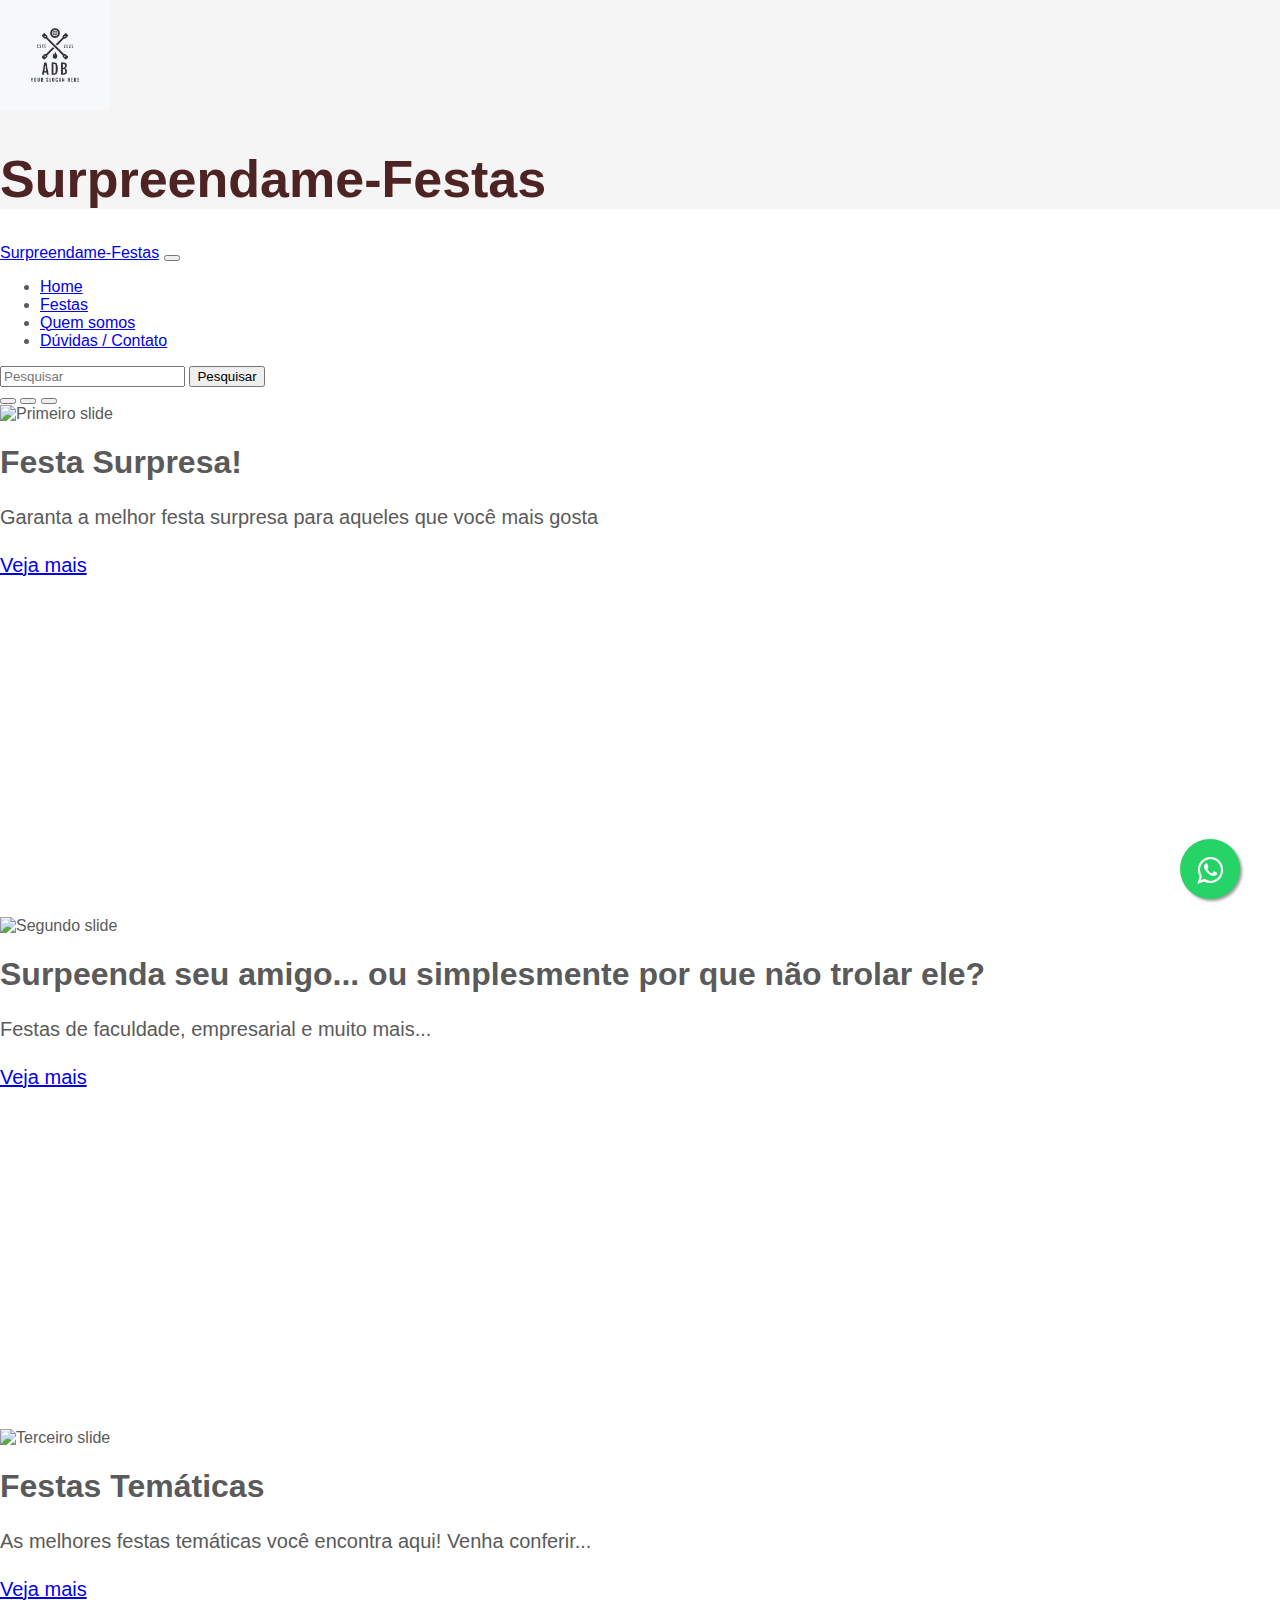
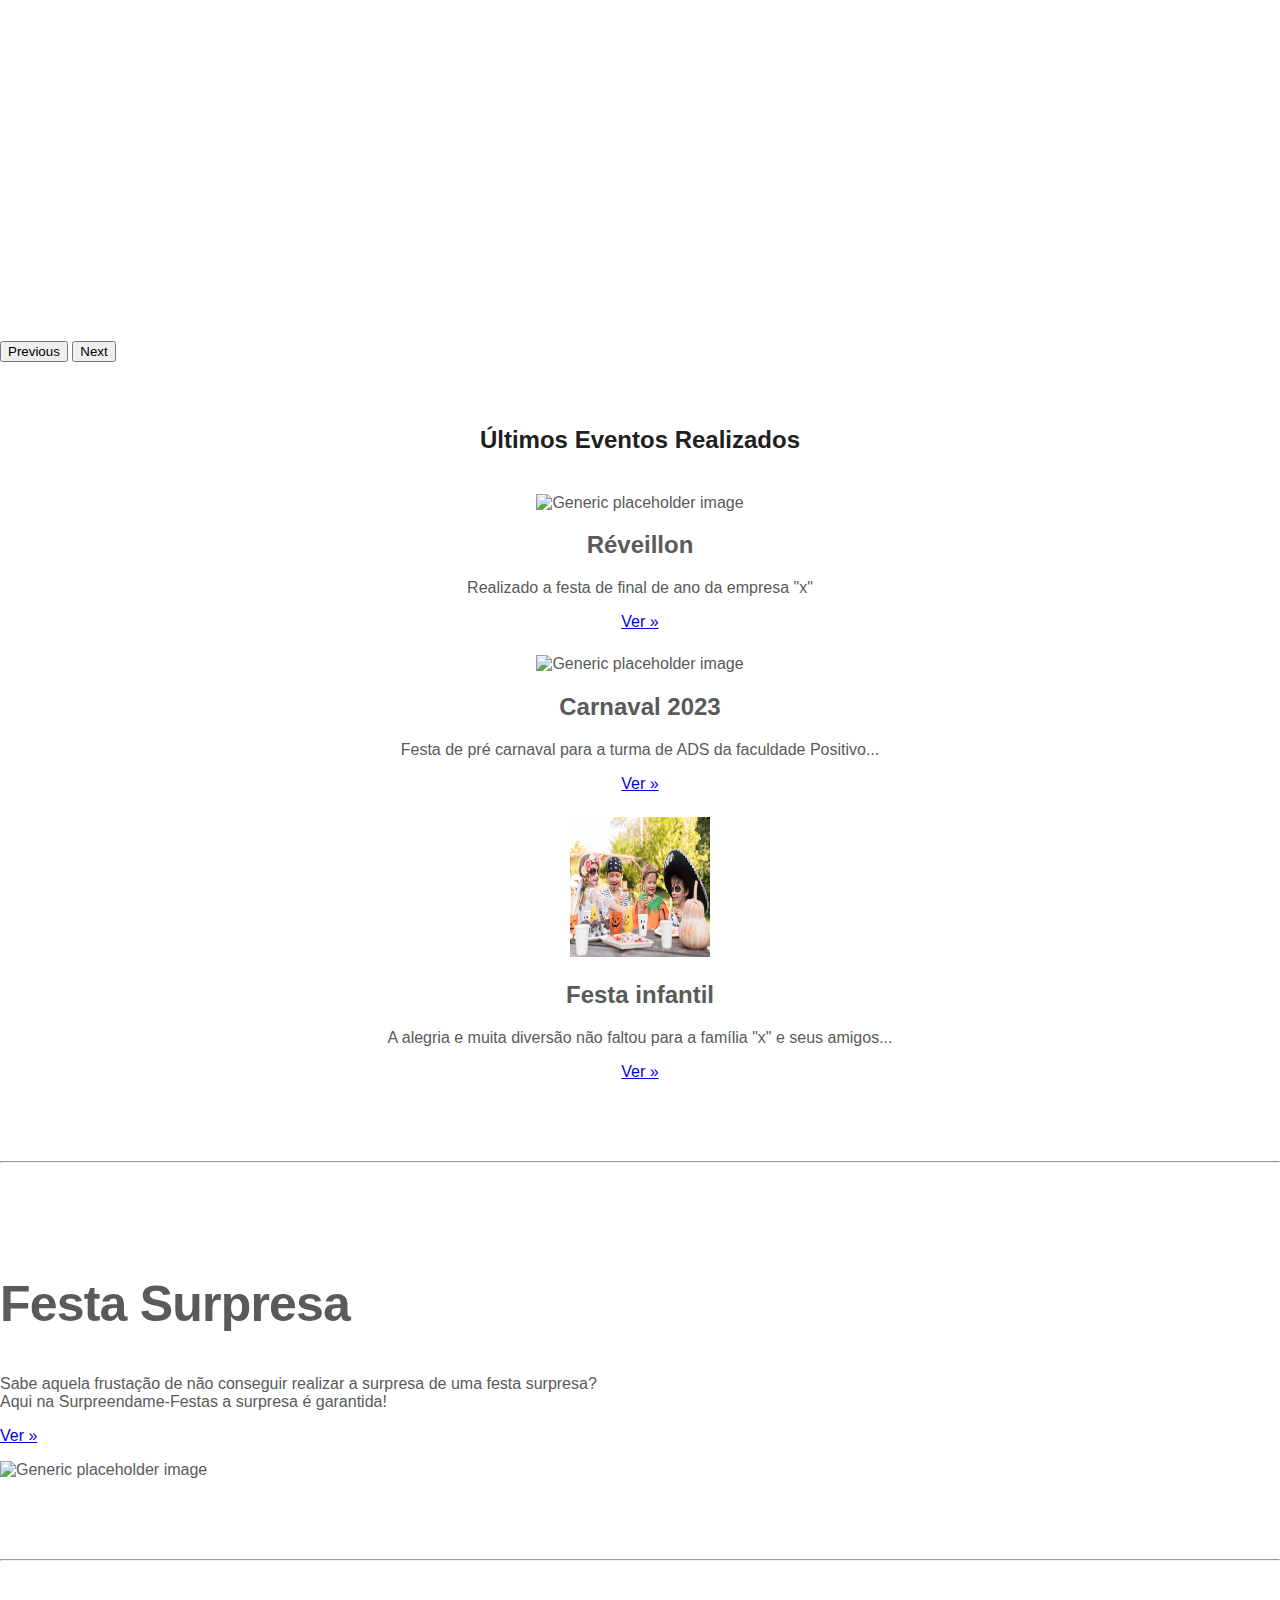
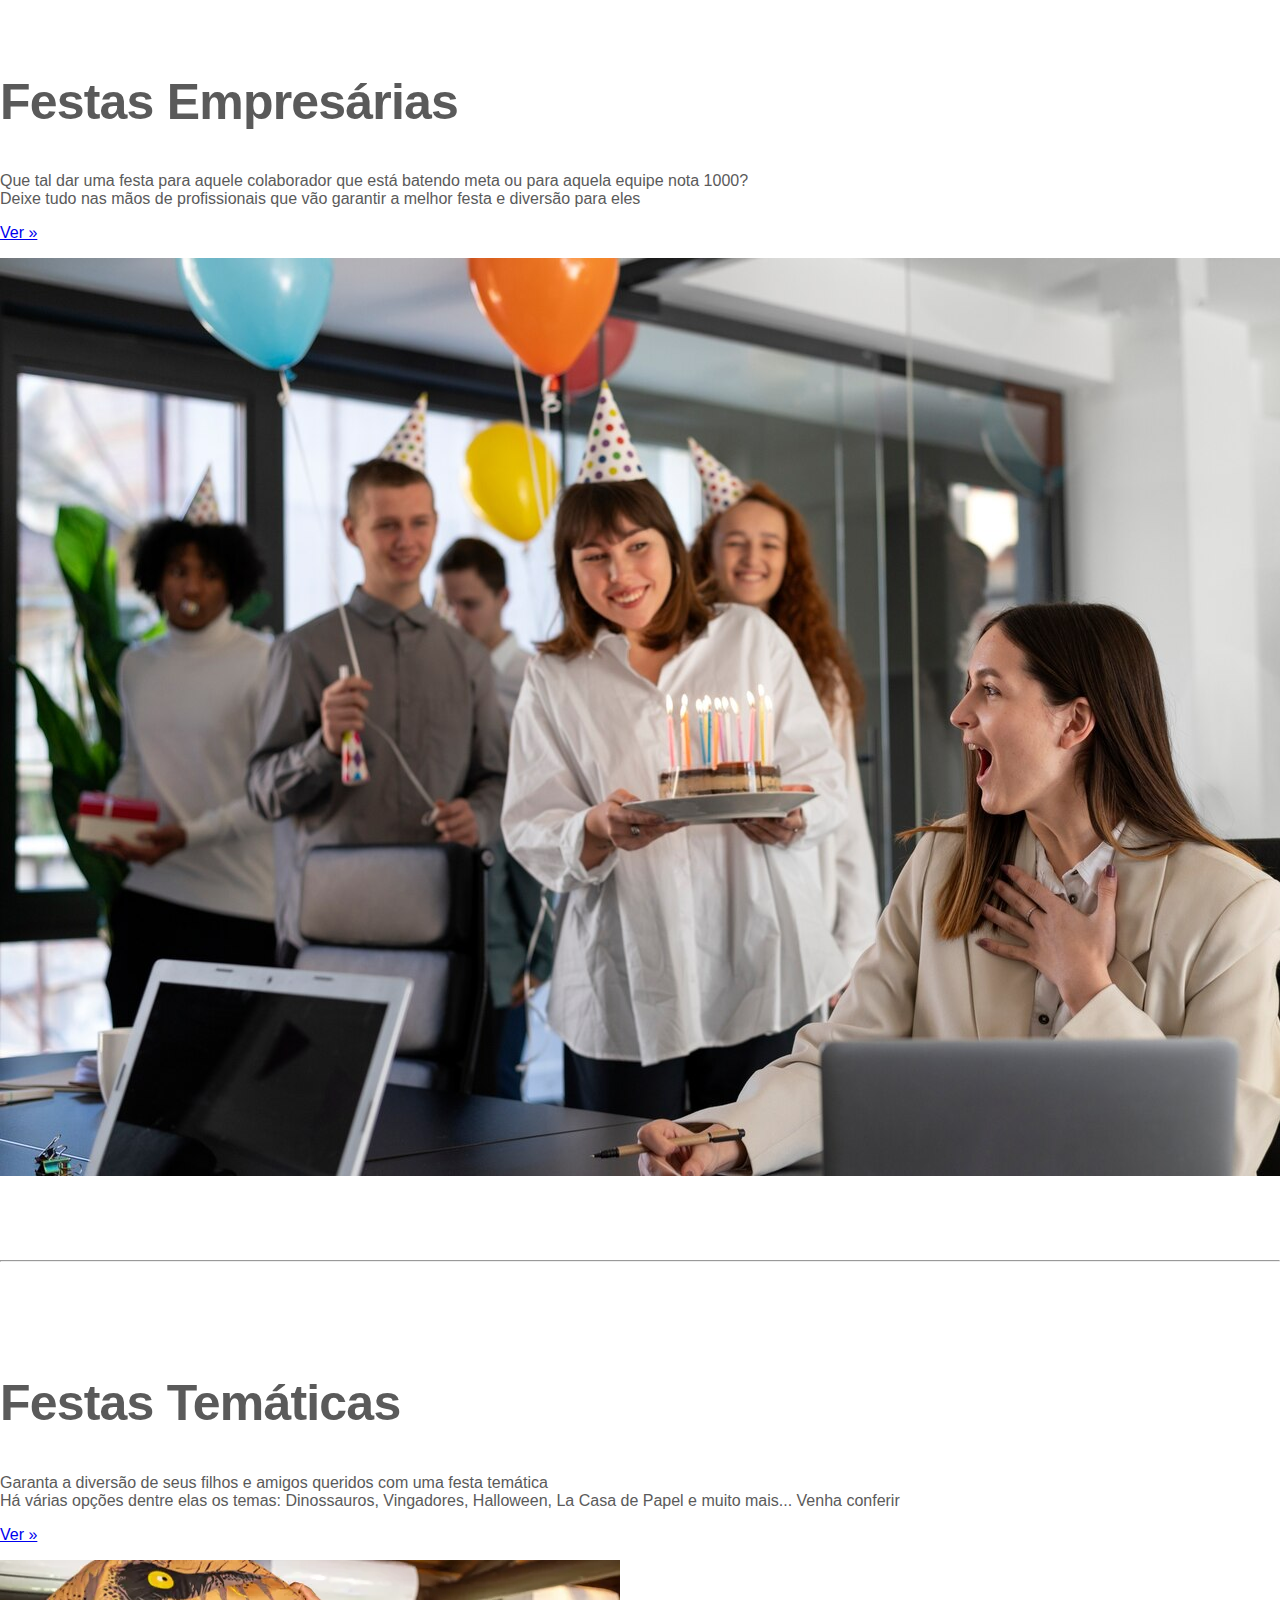
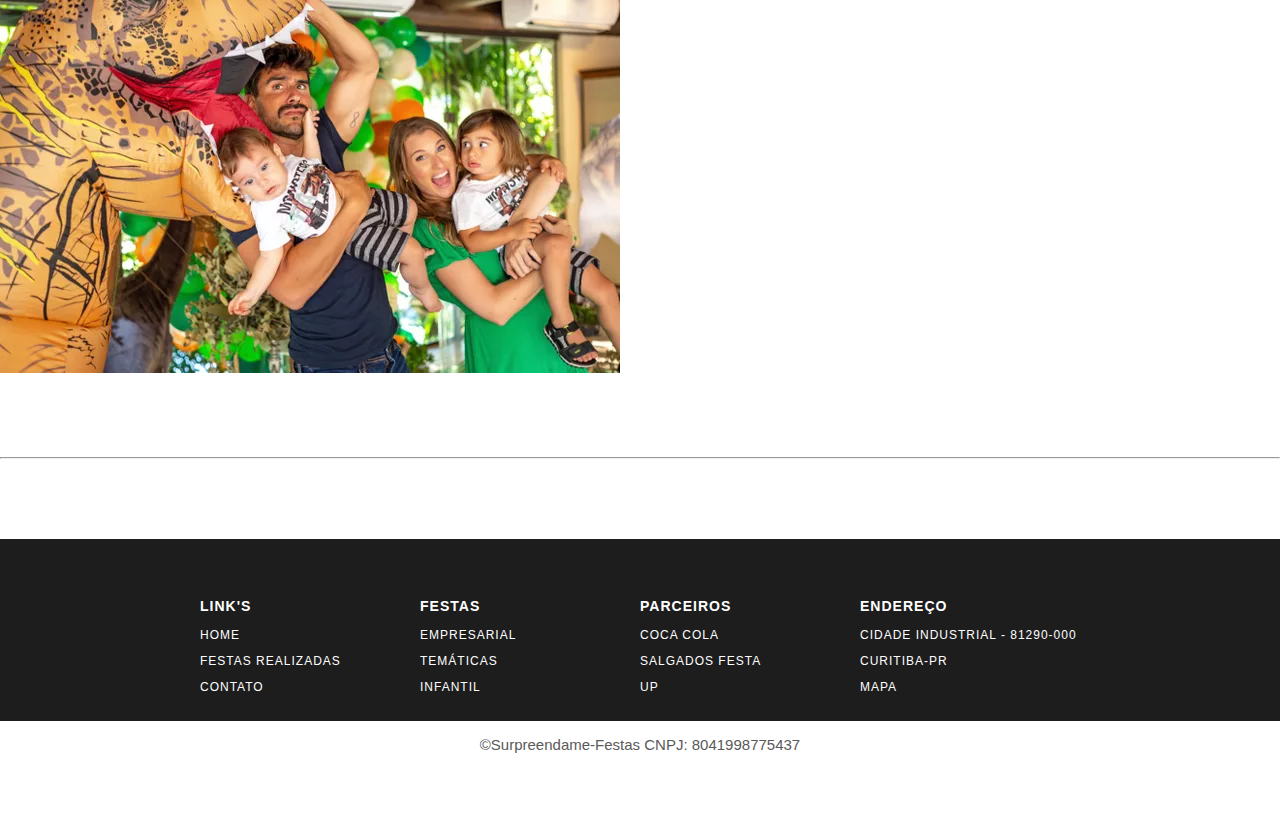
==== index.html @ 86ca68c6 "add trabalho StartUp" ====
<!doctype html>
<html lang="pt-br">

<head>
  <meta charset="utf-8">
  <meta name="viewport" content="width=device-width, initial-scale=1">
  <meta name="mbairo" content="">
  <title>Surpreendame-Festas</title>
  <!-- CSS Bootstrap -->
  <link href="https://cdn.jsdelivr.net/npm/bootstrap@5.3.0-alpha1/dist/css/bootstrap.min.css" rel="stylesheet"
    integrity="sha384-GLhlTQ8iRABdZLl6O3oVMWSktQOp6b7In1Zl3/Jr59b6EGGoI1aFkw7cmDA6j6gD" crossorigin="anonymous">
  <link href="/css/carousel.css" rel="stylesheet">
  <!-- Bootstrap para o whatsapp-->
  <link rel="stylesheet" href="https://maxcdn.bootstrapcdn.com/font-awesome/4.5.0/css/font-awesome.min.css">
  <!-- Meu CSS -->
  <link href="/css/style.css" rel="stylesheet">
  <link href="/css/footer.css" rel="stylesheet">
  <!-- Icon para o navegador  -->
  <link rel="icon" href="/assets/img-logo/box.png">
</head>

<body>
  <header>
    <!-- Logo e Nome -->
    <div class="py-0 my-0" style="background-color: whitesmoke;">
      <div class="container-fluid d-flex justify-content-center">
        <nav class="navbar" style="background-color: whitesmoke">
          <a class="navbar-brand mr-5" href="/html/home/index.html"><img height="110" src="/assets/img-logo/logo1.png"
              alt="Logo"></a>
          <span>
            <h1 id="brand-name">Surpreendame-Festas</h1>            
          </span>
        </nav>
      </div>
    </div>
    <!-- Navbar padrão -->
    <nav class="navbar navbar-expand-md navbar-dark bg-dark">
      <div class="container-fluid">
        <a class="navbar-brand" href="/index.html">Surpreendame-Festas</a>        
        <button class="navbar-toggler" type="button" data-bs-toggle="collapse" data-bs-target="#navbarCollapse"
          aria-controls="navbarCollapse" aria-expanded="false" aria-label="menu">
          <span class="navbar-toggler-icon"></span>
        </button>
        <div class="collapse navbar-collapse" id="navbarCollapse">
          <ul class="navbar-nav me-auto mb-2 mb-md-0">
            <li class="nav-item">
              <a class="nav-link active" aria-current="page" href="/index.html">Home</a>
            </li>
            <li class="nav-item">
              <a class="nav-link" href="/html/festas.html">Festas</a>
            </li>
            <li class="nav-item">
              <a class="nav-link" href="/html/quem-somos.html">Quem somos</a>
            </li>
            <li class="nav-item">
              <a class="nav-link" href="/html/duvidas-contato.html">Dúvidas / Contato</a>
            </li>
          </ul>
          <form class="d-flex" role="search">
            <input class="form-control me-2" type="search" placeholder="Pesquisar" aria-label="Pesquisar" id="search">
            <button class="btn btn-outline-success" type="submit">Pesquisar</button>
          </form>
        </div>
      </div>
    </nav>
  </header>

  <!-- Conteudo do Site -->
  <main>


    <div id="myCarousel" class="carousel slide" data-bs-ride="carousel">
      <div class="carousel-indicators">
        <button type="button" data-bs-target="#myCarousel" data-bs-slide-to="0" class="active" aria-current="true"
          aria-label="Slide 1"></button>
        <button type="button" data-bs-target="#myCarousel" data-bs-slide-to="1" aria-label="Slide 2"></button>
        <button type="button" data-bs-target="#myCarousel" data-bs-slide-to="2" aria-label="Slide 3"></button>
      </div>
      <div class="carousel-inner">
        <!-- Carrossel 1 -->
        <div class="carousel-item active">
          <img class="first-slide" src="/assets/img-festas/festa-surpresa.jpg" alt="Primeiro slide">
          <div class="container">
            <div class="carousel-caption text-start">
              <h1>Festa Surpresa!</h1>
              <p> Garanta a melhor festa surpresa para aqueles que você mais gosta</p>
              <p><a class="btn btn-lg btn-primary" href="#">Veja mais</a></p>
            </div>
          </div>
        </div>
        <!-- Carrossel 2 -->
        <div class="carousel-item">
          <img class="first-slide" src="/assets/img-festas/festa-amigos.jpg" alt="Segundo slide">
          </img>
          <div class="container">
            <div class="carousel-caption">
              <h1>Surpeenda seu amigo... ou simplesmente por que não trolar ele?</h1>
              <p>Festas de faculdade, empresarial e muito mais...</p>
              <p><a class="btn btn-lg btn-primary" href="#">Veja mais</a></p>
            </div>
          </div>
        </div>
        <!-- Carrossel 3 -->
        <div class="carousel-item">
          <img class="first-slide" src="/assets/img-festas/halloween.jpg" alt="Terceiro slide">
          <div class="container">
            <div class="carousel-caption text-end">
              <h1>Festas Temáticas</h1>
              <p>As melhores festas temáticas você encontra aqui! Venha conferir...</p>
              <p><a class="btn btn-lg btn-primary" href="#">Veja mais</a></p>
            </div>
          </div>
        </div>
      </div>
      <button class="carousel-control-prev" type="button" data-bs-target="#myCarousel" data-bs-slide="prev">
        <span class="carousel-control-prev-icon" aria-hidden="true"></span>
        <span class="visually-hidden">Previous</span>
      </button>
      <button class="carousel-control-next" type="button" data-bs-target="#myCarousel" data-bs-slide="next">
        <span class="carousel-control-next-icon" aria-hidden="true"></span>
        <span class="visually-hidden">Next</span>
      </button>
    </div>

    <!-- Destaques -->
    <div class="container marketing">
      <i class="fa-regular fa-cart-shopping"></i>
      <h2 class="subtitle">Últimos Eventos Realizados</h2>
      <div class="row">

        <div class="col-lg-4">
          <img class="rounded-circle" src="/assets/img-festas/final-do-ano.jpg" alt="Generic placeholder image"
            width="140" height="140">
          <h2>Réveillon</h2>
          <p>Realizado a festa de final de ano da empresa "x"</p>
          <p><a class="btn btn-outline-success ver-mais" href="#" role="button" id="1">Ver &raquo;</a></p>
        </div>


        <div class="col-lg-4">
          <img class="rounded-circle" src="/assets/img-festas/carnaval.jpg" alt="Generic placeholder image" width="140"
            height="140">
          <h2>Carnaval 2023</h2>
          <p>Festa de pré carnaval para a turma de ADS da faculdade Positivo...</p>
          <p><a class="btn btn-outline-success ver-mais" href="#" role="button" id="2">Ver &raquo;</a></p>
        </div>

        <div class="col-lg-4">
          <img class="rounded-circle" src="/assets/img-festas/festa-criancas.jpg" alt="Generic placeholder image"
            width="140" height="140">
          <h2>Festa infantil</h2>
          <p>A alegria e muita diversão não faltou para a família "x" e seus amigos... </p>
          <p><a class="btn btn-outline-success ver-mais" href="#" role="button" id="3">Ver &raquo;</a></p>
        </div>
      </div>

      <hr class="featurette-divider">

      <div class="row featurette">
        <div class="col-md-7">
          <!-- <span class="text-muted">Tudo o que você precisa</span> -->
          <h2 class="featurette-heading">Festa Surpresa</h2>
          <p class="lead">Sabe aquela frustação de não conseguir realizar a surpresa de uma festa surpresa?<br>
                          Aqui na Surpreendame-Festas a surpresa é garantida!</p>
          <p><a class="btn btn-outline-success ver-mais" href="#" role="button" id="4">Ver &raquo;</a></p>
        </div>
        <div class="col-md-5">
          <img class="featurette-image img-fluid mx-auto" src="/assets/img-festas/surpresa.jpg"
            alt="Generic placeholder image">
        </div>
      </div>

      <hr class="featurette-divider">

      <div class="row featurette">
        <div class="col-md-7 order-md-2">
          <h2 class="featurette-heading">Festas Empresárias</h2>
          </h2>
          <p class="lead">Que tal dar uma festa para aquele colaborador que está batendo meta ou para aquela equipe nota 1000?<br>
            Deixe tudo nas mãos de profissionais que vão garantir a melhor festa e diversão para eles</p>
          <p><a class="btn btn-outline-success ver-mais" href="#" role="button" id="5">Ver &raquo;</a></p>
        </div>
        <div class="col-md-5 order-md-1">
          <img class="featurette-image img-fluid mx-auto" src="/assets/img-festas/empresarial.jpg"
            alt="Generic placeholder image">
        </div>
      </div>

      <hr class="featurette-divider">

      <div class="row featurette">
        <div class="col-md-7">
          <h2 class="featurette-heading">Festas Temáticas</h2>
          <p class="lead">Garanta a diversão de seus filhos e amigos queridos com uma festa temática <br>
                          Há várias opções dentre elas os temas: Dinossauros, Vingadores, Halloween, La Casa de Papel e muito mais... Venha conferir</p>
          <p><a class="btn btn-outline-success ver-mais" href="#" role="button" id="6">Ver &raquo;</a></p>
        </div>
        <div class="col-md-5">
          <img class="featurette-image img-fluid mx-auto" src="/assets/img-festas/dinossauro.webp"
            alt="Generic placeholder image">
        </div>
      </div>

      <hr class="featurette-divider">
    </div>

    <footer>
      <section>
        <div id="containerFooter">

          <div id="webFooter">
            <h3>  Link's </h3>
            <p> Home </p>
            <p> Festas Realizadas</p>
            <p> Contato </p>
          </div>
          
          <div id="webFooter">
            <h3> Festas </h3>
            <p> Empresarial </p>
            <p> Temáticas </p>
            <p> Infantil </p>
          </div>

          <div id="webFooter">
            <h3> Parceiros </h3>
            <p> Coca Cola </p>
            <p> Salgados Festa </p>
            <p> UP</p>
          </div>

          <div id="webFooter">
            <h3> Endereço </h3>
            <p> Cidade Industrial - 81290-000 </p>
            <p> Curitiba-PR </p>
            <P> Mapa </P>
          </div>
        </div>
        <p style="text-align: center; font-size: 15px;">&copy;Surpreendame-Festas CNPJ: 8041998775437</p>
      </section>
      <a href="https://api.whatsapp.com/send/?phone=5541998775437&text&app_absent=0" class="whatsapp" target="_blank"><i
          class="fa fa-whatsapp my-whatsapp"></i></a>
    </footer>
  </main>
  <!-- JS Bootstrap -->
  <script src="https://cdn.jsdelivr.net/npm/bootstrap@5.3.0-alpha1/dist/js/bootstrap.bundle.min.js"
    integrity="sha384-w76AqPfDkMBDXo30jS1Sgez6pr3x5MlQ1ZAGC+nuZB+EYdgRZgiwxhTBTkF7CXvN"
    crossorigin="anonymous"></script>
  <!-- Popper - Talvez nao seja necessario utilizar -->
  <script src="https://cdn.jsdelivr.net/npm/popper.js@1.12.9/dist/umd/popper.min.js"
    integrity="sha384-ApNbgh9B+Y1QKtv3Rn7W3mgPxhU9K/ScQsAP7hUibX39j7fakFPskvXusvfa0b4Q"
    crossorigin="anonymous"></script>
  <!-- Jquery -->
  <script src="https://code.jquery.com/jquery-3.6.4.min.js"
    integrity="sha256-oP6HI9z1XaZNBrJURtCoUT5SUnxFr8s3BzRl+cbzUq8=" crossorigin="anonymous"></script>
  <!-- Meu Js -->
  <script src="/js/index.js"></script>

</body>

</html>
---- css/carousel.css ----
/* GLOBAL STYLES
-------------------------------------------------- */
/* Padding below the footer and lighter body text */

body {
  padding-top: 3rem;
  padding-bottom: 3rem;
  color: #5a5a5a;
}


/* CUSTOMIZE THE CAROUSEL
-------------------------------------------------- */

/* Carousel base class */
.carousel {
  margin-bottom: 4rem;
}
/* Since positioning the image, we need to help out the caption */
.carousel-caption {
  bottom: 3rem;
  z-index: 10;
}

/* Declare heights because of positioning of img element */
.carousel-item {
  height: 32rem;
}

/* .carousel-inner img {
  width:500px;
  height:500px;
} */



/* MARKETING CONTENT
-------------------------------------------------- */

/* Center align the text within the three columns below the carousel */
.marketing .col-lg-4 {
  margin-bottom: 1.5rem;
  text-align: center;
}
/* rtl:begin:ignore */
.marketing .col-lg-4 p {
  margin-right: .75rem;
  margin-left: .75rem;
}
/* rtl:end:ignore */


/* Featurettes
------------------------- */

.featurette-divider {
  margin: 5rem 0; /* Space out the Bootstrap <hr> more */
}

/* Thin out the marketing headings */
/* rtl:begin:remove */
.featurette-heading {
  letter-spacing: -.05rem;
}

/* rtl:end:remove */

/* RESPONSIVE CSS
-------------------------------------------------- */

@media (min-width: 40em) {
  /* Bump up size of carousel content */
  .carousel-caption p {
    margin-bottom: 1.25rem;
    font-size: 1.25rem;
    line-height: 1.4;
  }

  .featurette-heading {
    font-size: 50px;
  }
}

@media (min-width: 62em) {
  .featurette-heading {
    margin-top: 7rem;
  }
}
---- css/style.css ----
header {
    margin-top: -48px;
    /* melhorar isso */
}

body {
    min-height: 100%;
position: relative;
} 


#brand-name {
    color: rgb(78, 35, 35);
    padding: 0px;
    font-size: 52px;

}
.subtitle {
    /* color: rgb(250, 116, 98); */
    color: rgb(32, 30, 30);
    text-align: center;
    padding-bottom: 20px;
}

#search:hover { background-color: #80f048; 
    transition: 2.8s;
    opacity: 0.7;
}

.whatsapp{
	position:fixed;
	width:60px;
	height:60px;
	bottom:1px;
	right:40px;
	background-color:#25d366;
	color:#FFF;
	border-radius:50px;
	text-align:center;
    font-size:30px;
	box-shadow: 2px 2px 3px #999;
    z-index:100;
}

.my-whatsapp{
	margin-top:16px;	
}



/* Produtos */
#produtos{
	display: grid;
	grid-template-columns: repeat(auto-fit, minmax(350px, auto));
	grid-gap: 50px;
}


#preco {
    font-size: 1.2rem;
    color: black;
    text-align: center;
}


.cardTitle{
    font-size: 1.1rem;
    color: black;
    text-align: center;

}

#btn-invisivel {
    position:fixed;
}
---- css/footer.css ----
body
{
    margin: 0;
    font-family: 'Lato', sans-serif;
}

#containerFooter
{
    width: 100%;
    background-color: rgb(29, 29, 29);
    color: white;
    letter-spacing: 1px;
    display: grid;
    grid-template-columns: repeat(4, 1fr);
    text-transform: uppercase;
    font-size: 15px;
    padding: 15px 300px;
    box-sizing: border-box;
}
#containerFooter h3:hover, #containerFooter p:hover
{
    color: lightslategray;
    cursor: pointer;
}
#webFooter
{
    padding-top: 30px;
    font-size: 12px;
}
#credit 
{
    width: 100%;
    margin: auto;
    padding: 20px 0;
    text-align: center;
    background-color: rgb(29, 29, 29);
    color: white;
    font-size: 11px;
    letter-spacing: 1px;
}

#credit a
{
    color: white;
    text-decoration: none;
    position: relative;
}
#credit a::after
{
content: "";
background: white;
mix-blend-mode: exclusion;
width: calc(100% + 18px);
height: 0;
position: absolute;
bottom: -4px;
left: -10px;
transition: all .3s cubic-bezier(0.445, 0.05, 0.55, 0.95);
}
#credit a:hover::after
{
    height: calc(100% + 8px)
}

/* ----------------------------- MEDIA QUERY --------------------------- */

@media(max-width: 1350px)
{
    #containerFooter
    {
        padding: 15px 200px;
    }
}
@media(max-width: 1166px)
{
    #containerFooter
    {
        padding: 15px 100px;
    }
}
@media(max-width: 950px)
{
    #containerFooter
    {
        padding: 15px 50px;
    }
}
@media(max-width: 850px)
{
    #containerFooter
    {
        font-size: 13px;
    }
    #webFooter
    {
        font-size: 10px;
    }
}
@media(max-width: 750px)
{
    #containerFooter
    {
        display: grid;
        grid-template-columns: 1fr 1fr;
        padding: 15px 100px;
    }
    #webFooter
    {
        padding: 15px 20px;
    }
}
@media(max-width: 540px)
{
    #containerFooter
    {
        padding: 0 25px;
    }
}
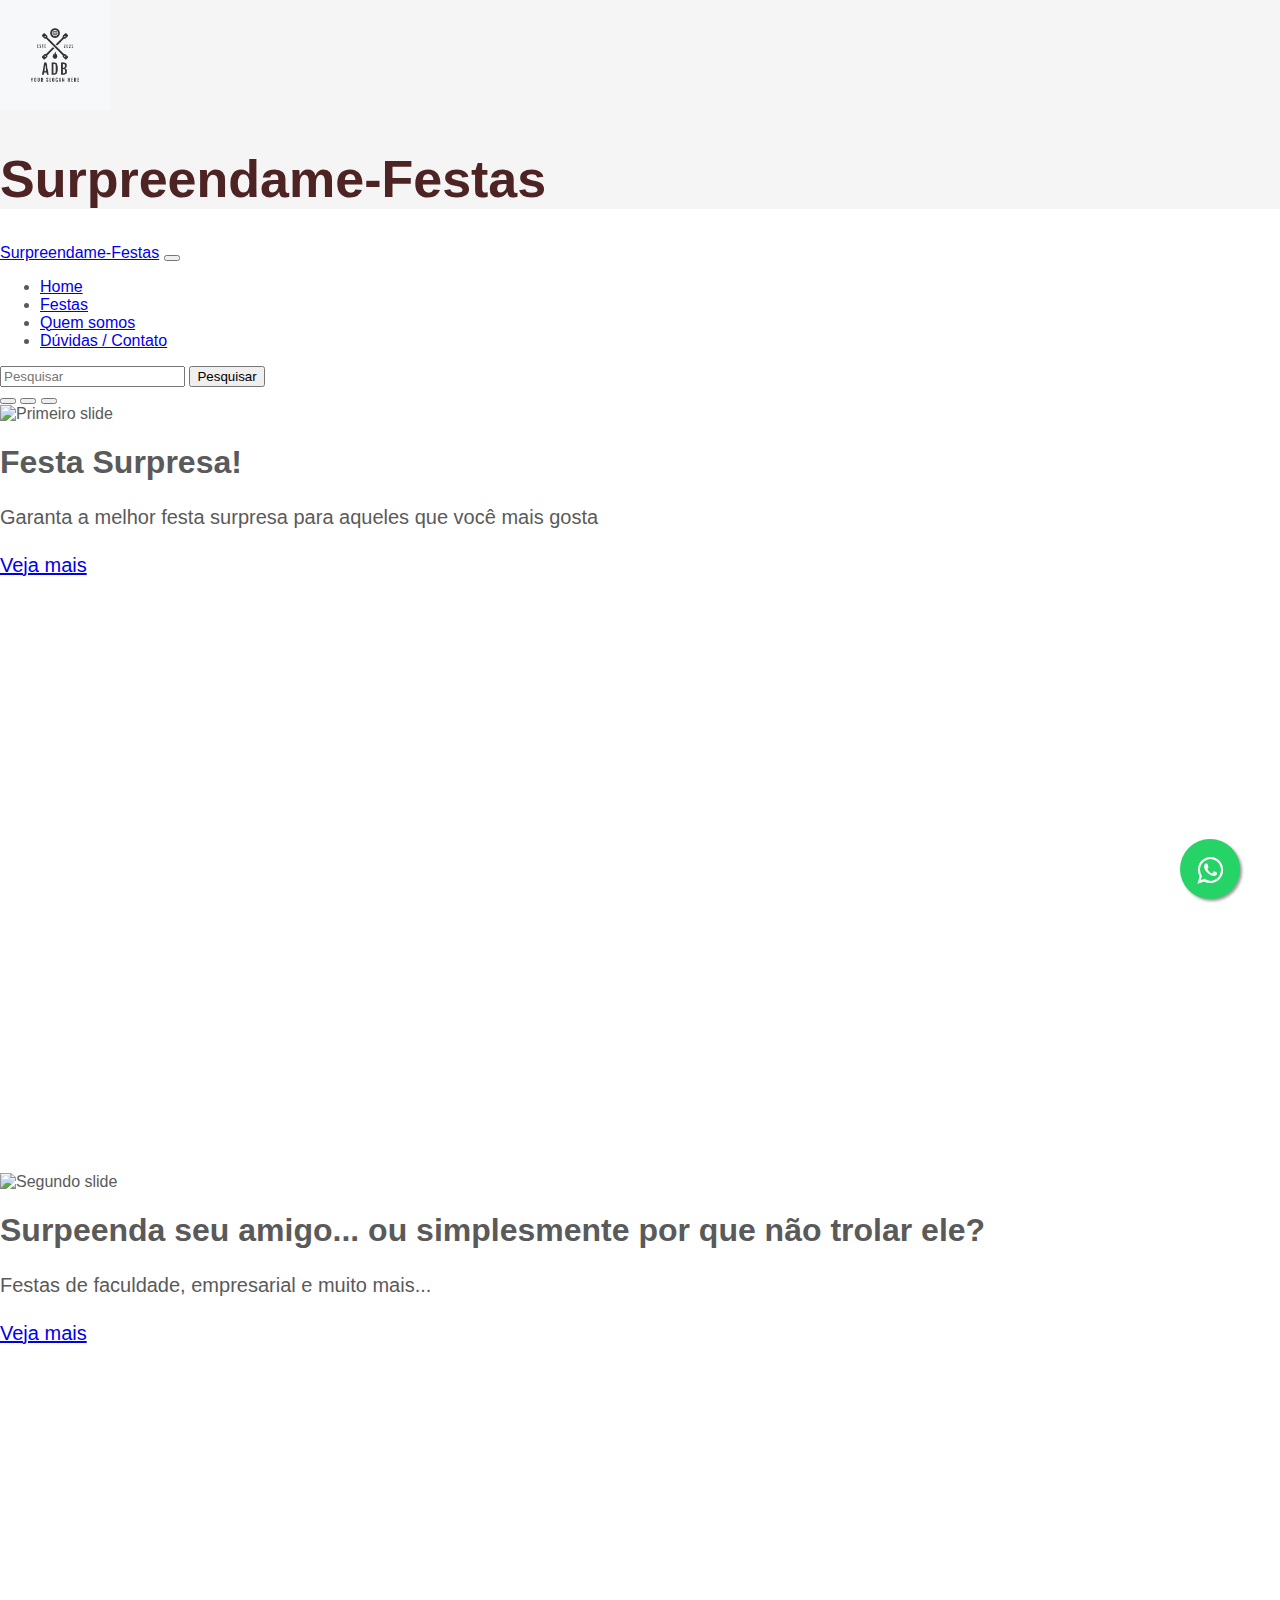
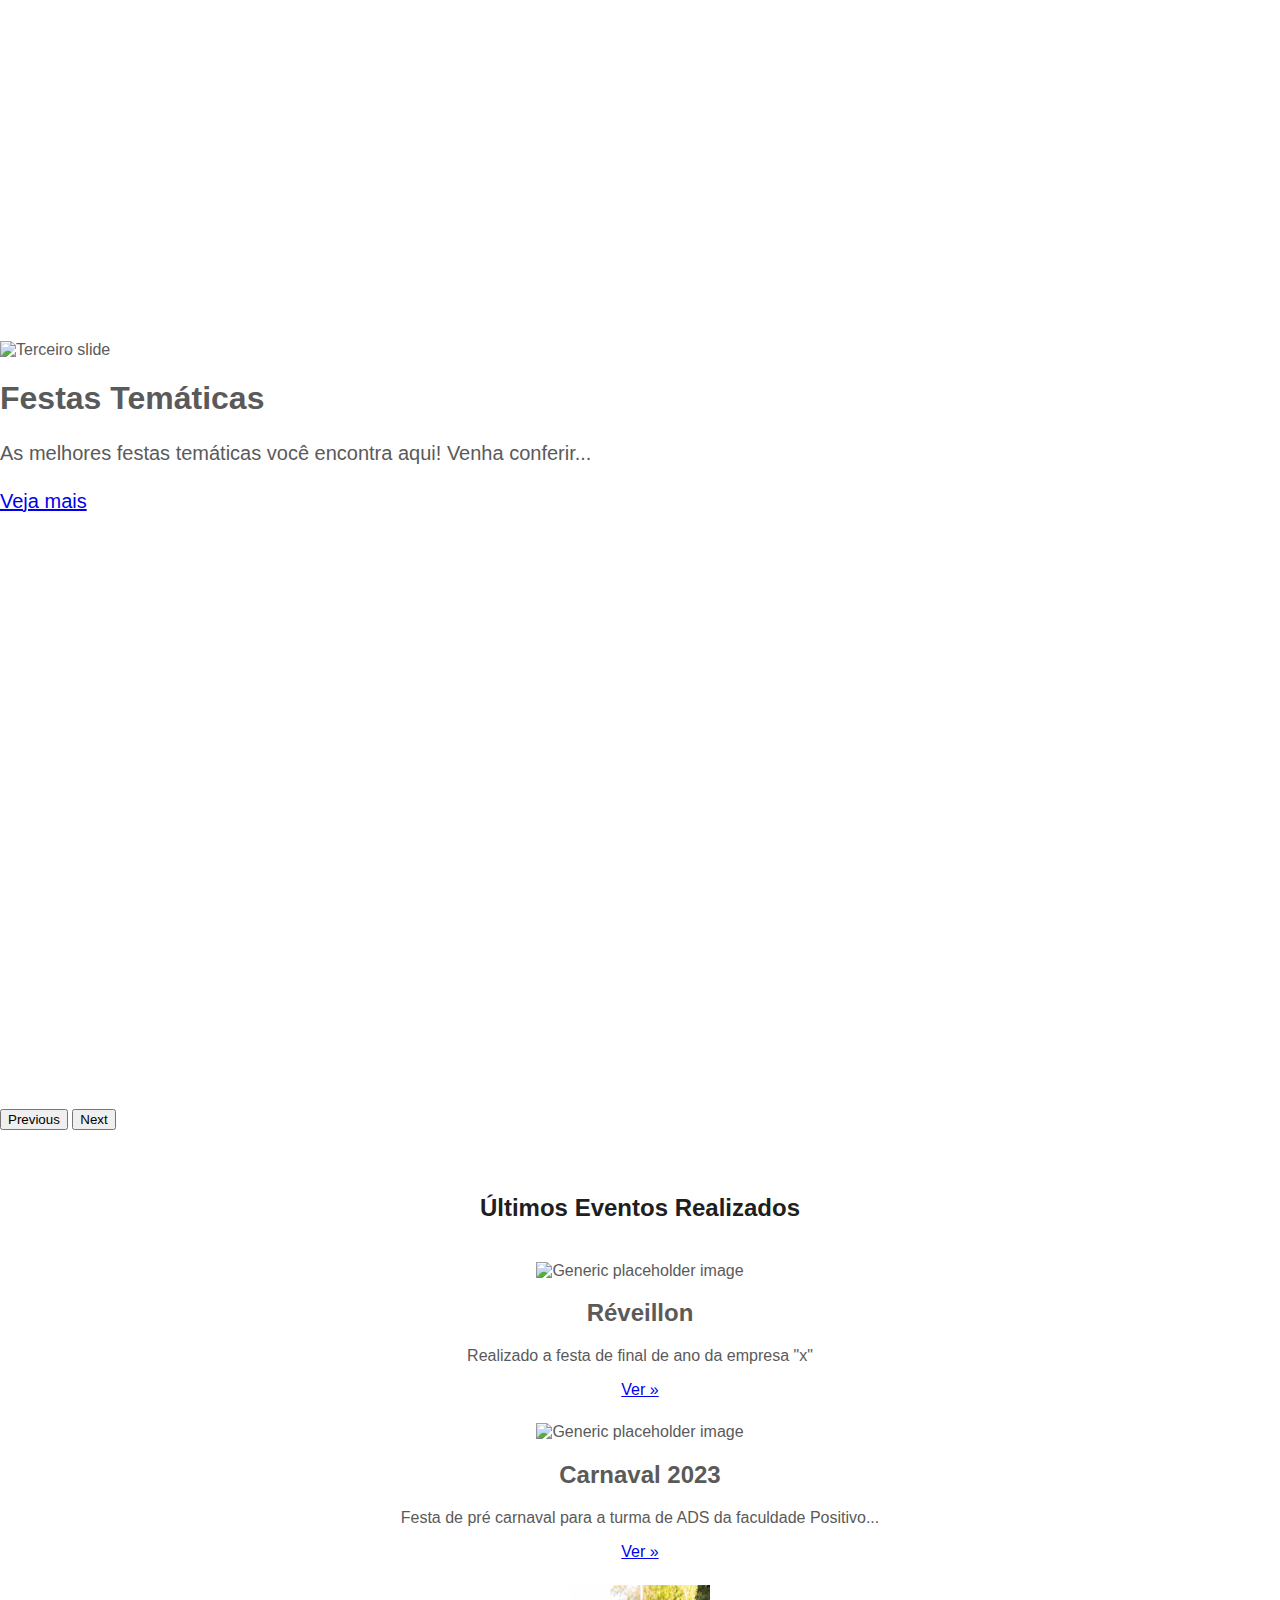
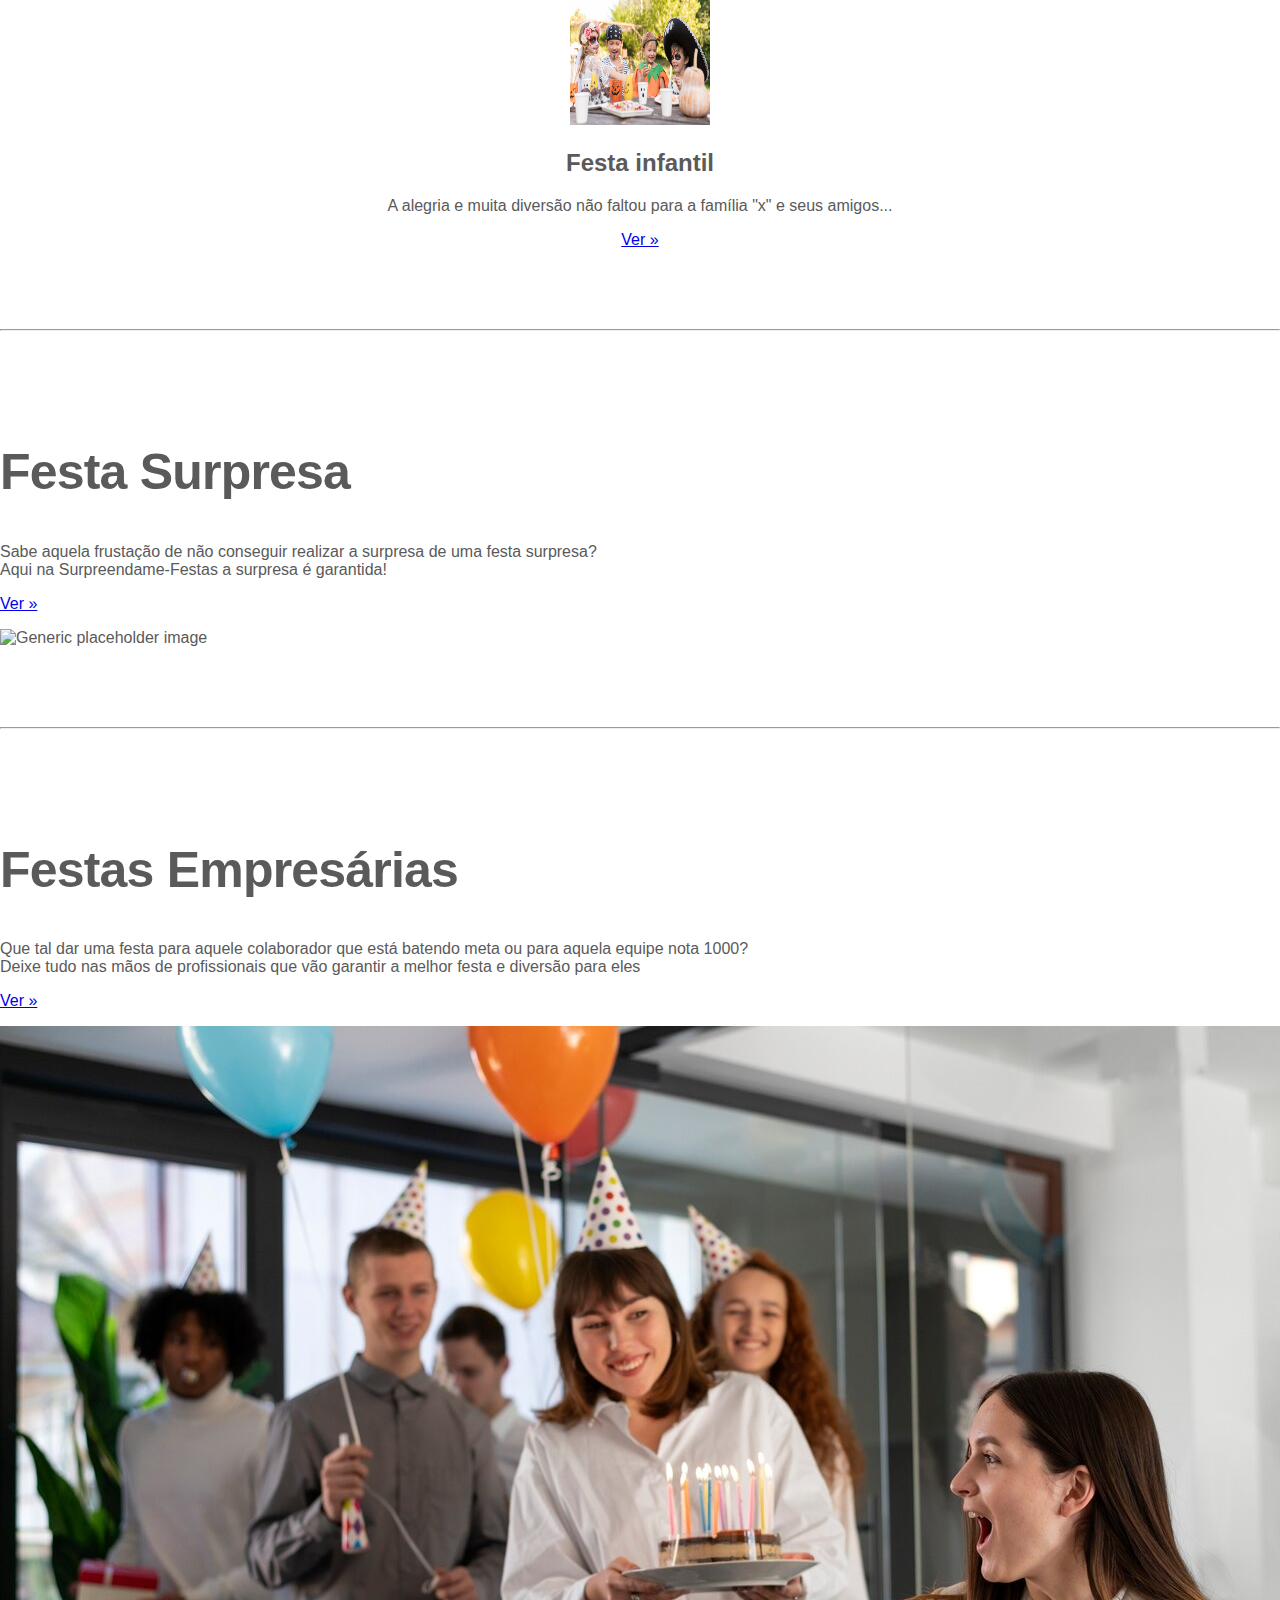
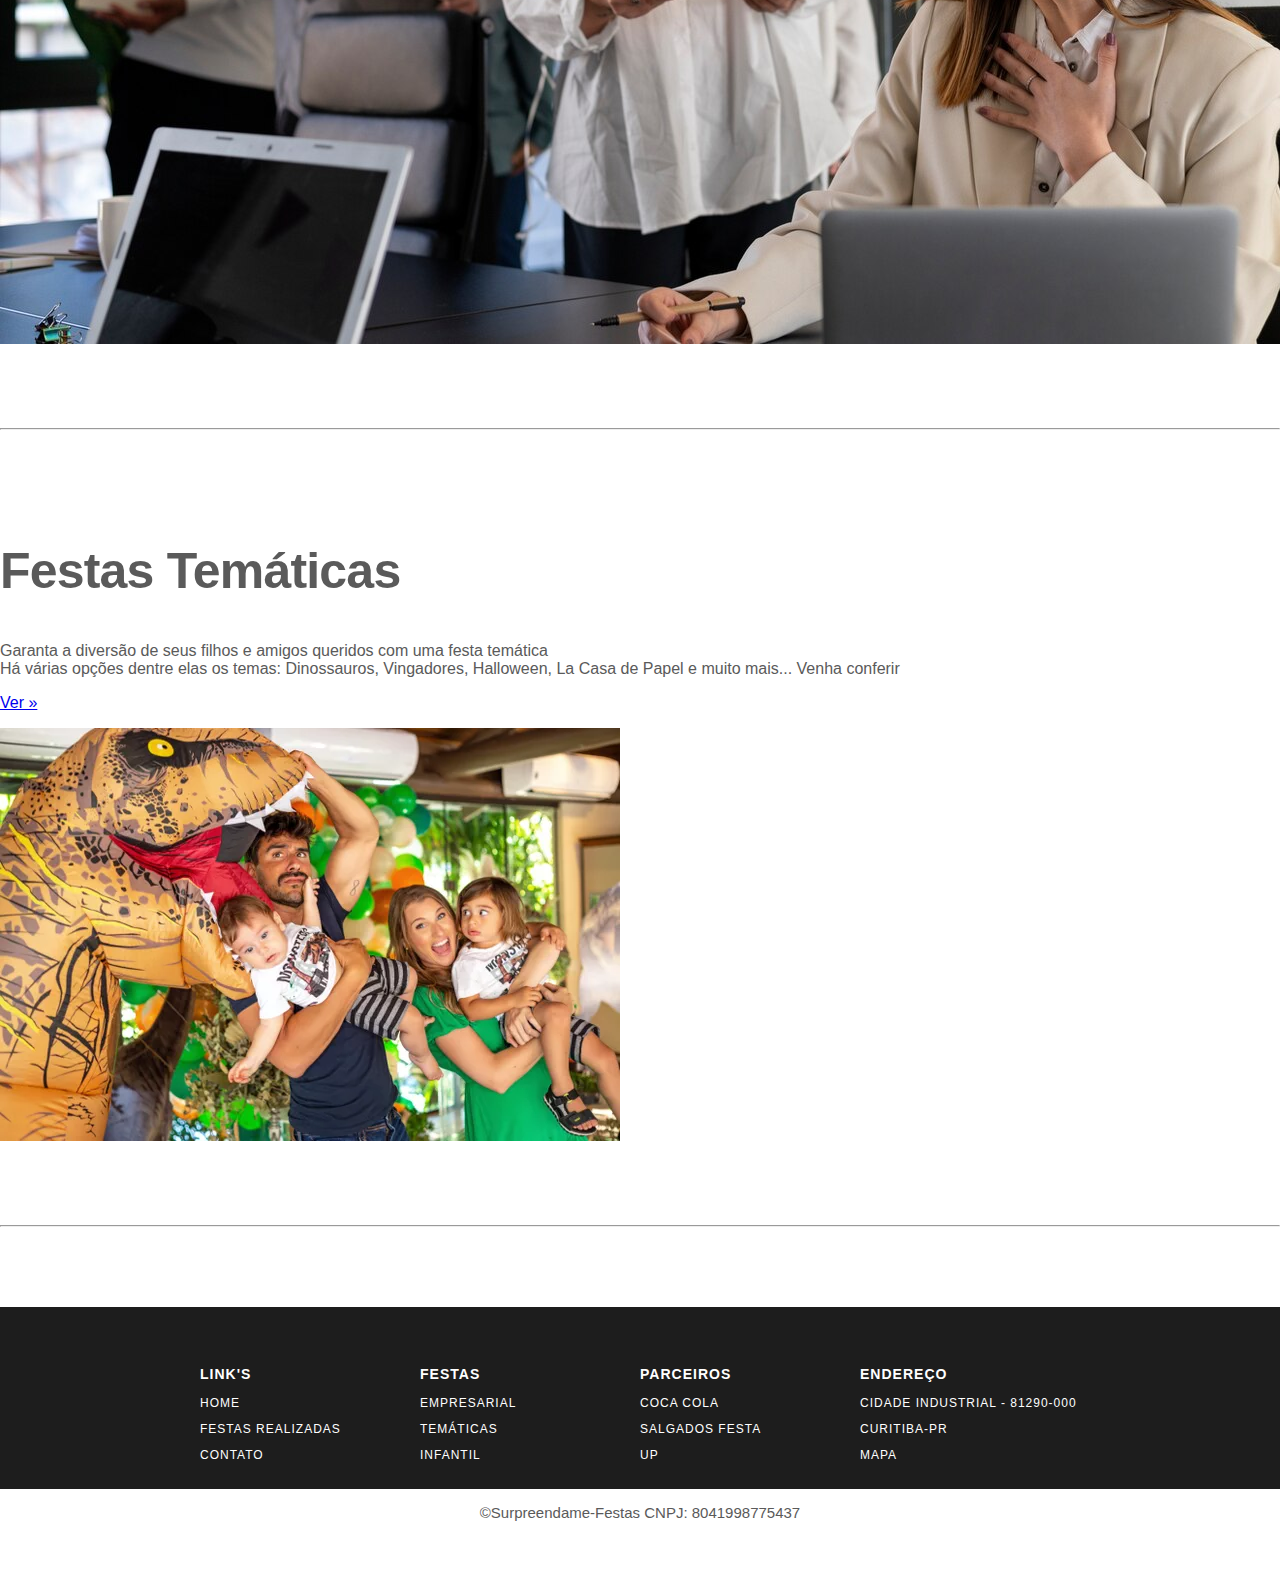
==== commit 0bfbf95f: "FIX - arruma imgs e resolucao" ====
--- a/index.html
+++ b/index.html
@@ -9,14 +9,14 @@
   <!-- CSS Bootstrap -->
   <link href="https://cdn.jsdelivr.net/npm/bootstrap@5.3.0-alpha1/dist/css/bootstrap.min.css" rel="stylesheet"
     integrity="sha384-GLhlTQ8iRABdZLl6O3oVMWSktQOp6b7In1Zl3/Jr59b6EGGoI1aFkw7cmDA6j6gD" crossorigin="anonymous">
-  <link href="/css/carousel.css" rel="stylesheet">
+  <link href="css/carousel.css" rel="stylesheet">
   <!-- Bootstrap para o whatsapp-->
   <link rel="stylesheet" href="https://maxcdn.bootstrapcdn.com/font-awesome/4.5.0/css/font-awesome.min.css">
   <!-- Meu CSS -->
-  <link href="/css/style.css" rel="stylesheet">
-  <link href="/css/footer.css" rel="stylesheet">
+  <link href="css/style.css" rel="stylesheet">
+  <link href="css/footer.css" rel="stylesheet">
   <!-- Icon para o navegador  -->
-  <link rel="icon" href="/assets/img-logo/box.png">
+  <link rel="icon" href="assets/img-logo/box.png">
 </head>
 
 <body>
@@ -25,7 +25,7 @@
     <div class="py-0 my-0" style="background-color: whitesmoke;">
       <div class="container-fluid d-flex justify-content-center">
         <nav class="navbar" style="background-color: whitesmoke">
-          <a class="navbar-brand mr-5" href="/html/home/index.html"><img height="110" src="/assets/img-logo/logo1.png"
+          <a class="navbar-brand mr-5" href=" index.html"><img height="110" src="assets/img-logo/logo1.png"
               alt="Logo"></a>
           <span>
             <h1 id="brand-name">Surpreendame-Festas</h1>            
@@ -36,7 +36,7 @@
     <!-- Navbar padrão -->
     <nav class="navbar navbar-expand-md navbar-dark bg-dark">
       <div class="container-fluid">
-        <a class="navbar-brand" href="/index.html">Surpreendame-Festas</a>        
+        <a class="navbar-brand" href="index.html">Surpreendame-Festas</a>        
         <button class="navbar-toggler" type="button" data-bs-toggle="collapse" data-bs-target="#navbarCollapse"
           aria-controls="navbarCollapse" aria-expanded="false" aria-label="menu">
           <span class="navbar-toggler-icon"></span>
@@ -44,16 +44,16 @@
         <div class="collapse navbar-collapse" id="navbarCollapse">
           <ul class="navbar-nav me-auto mb-2 mb-md-0">
             <li class="nav-item">
-              <a class="nav-link active" aria-current="page" href="/index.html">Home</a>
-            </li>
-            <li class="nav-item">
-              <a class="nav-link" href="/html/festas.html">Festas</a>
-            </li>
-            <li class="nav-item">
-              <a class="nav-link" href="/html/quem-somos.html">Quem somos</a>
-            </li>
-            <li class="nav-item">
-              <a class="nav-link" href="/html/duvidas-contato.html">Dúvidas / Contato</a>
+              <a class="nav-link active" aria-current="page" href="index.html">Home</a>
+            </li>
+            <li class="nav-item">
+              <a class="nav-link" href="html/festas.html">Festas</a>
+            </li>
+            <li class="nav-item">
+              <a class="nav-link" href="html/quem-somos.html">Quem somos</a>
+            </li>
+            <li class="nav-item">
+              <a class="nav-link" href="html/duvidas-contato.html">Dúvidas / Contato</a>
             </li>
           </ul>
           <form class="d-flex" role="search">
@@ -67,8 +67,6 @@
 
   <!-- Conteudo do Site -->
   <main>
-
-
     <div id="myCarousel" class="carousel slide" data-bs-ride="carousel">
       <div class="carousel-indicators">
         <button type="button" data-bs-target="#myCarousel" data-bs-slide-to="0" class="active" aria-current="true"
@@ -79,7 +77,7 @@
       <div class="carousel-inner">
         <!-- Carrossel 1 -->
         <div class="carousel-item active">
-          <img class="first-slide" src="/assets/img-festas/festa-surpresa.jpg" alt="Primeiro slide">
+          <img class="first-slide" src="assets/img-festas/festa-surpresa.jpg" alt="Primeiro slide" width="100%" height="100%">
           <div class="container">
             <div class="carousel-caption text-start">
               <h1>Festa Surpresa!</h1>
@@ -90,7 +88,7 @@
         </div>
         <!-- Carrossel 2 -->
         <div class="carousel-item">
-          <img class="first-slide" src="/assets/img-festas/festa-amigos.jpg" alt="Segundo slide">
+          <img class="first-slide" src="assets/img-festas/festa-amigos.jpg" alt="Segundo slide" width="100%" height="100%">
           </img>
           <div class="container">
             <div class="carousel-caption">
@@ -102,7 +100,7 @@
         </div>
         <!-- Carrossel 3 -->
         <div class="carousel-item">
-          <img class="first-slide" src="/assets/img-festas/halloween.jpg" alt="Terceiro slide">
+          <img class="first-slide" src="assets/img-festas/halloween.jpg" alt="Terceiro slide" width="100%" height="100%">
           <div class="container">
             <div class="carousel-caption text-end">
               <h1>Festas Temáticas</h1>
@@ -129,7 +127,7 @@
       <div class="row">
 
         <div class="col-lg-4">
-          <img class="rounded-circle" src="/assets/img-festas/final-do-ano.jpg" alt="Generic placeholder image"
+          <img class="rounded-circle" src="assets/img-festas/final-do-ano.jpg" alt="Generic placeholder image"
             width="140" height="140">
           <h2>Réveillon</h2>
           <p>Realizado a festa de final de ano da empresa "x"</p>
@@ -138,7 +136,7 @@
 
 
         <div class="col-lg-4">
-          <img class="rounded-circle" src="/assets/img-festas/carnaval.jpg" alt="Generic placeholder image" width="140"
+          <img class="rounded-circle" src="assets/img-festas/carnaval.jpg" alt="Generic placeholder image" width="140"
             height="140">
           <h2>Carnaval 2023</h2>
           <p>Festa de pré carnaval para a turma de ADS da faculdade Positivo...</p>
@@ -146,7 +144,7 @@
         </div>
 
         <div class="col-lg-4">
-          <img class="rounded-circle" src="/assets/img-festas/festa-criancas.jpg" alt="Generic placeholder image"
+          <img class="rounded-circle" src="assets/img-festas/festa-criancas.jpg" alt="Generic placeholder image"
             width="140" height="140">
           <h2>Festa infantil</h2>
           <p>A alegria e muita diversão não faltou para a família "x" e seus amigos... </p>
@@ -165,7 +163,7 @@
           <p><a class="btn btn-outline-success ver-mais" href="#" role="button" id="4">Ver &raquo;</a></p>
         </div>
         <div class="col-md-5">
-          <img class="featurette-image img-fluid mx-auto" src="/assets/img-festas/surpresa.jpg"
+          <img class="featurette-image img-fluid mx-auto" src="assets/img-festas/surpresa.jpg"
             alt="Generic placeholder image">
         </div>
       </div>
@@ -181,7 +179,7 @@
           <p><a class="btn btn-outline-success ver-mais" href="#" role="button" id="5">Ver &raquo;</a></p>
         </div>
         <div class="col-md-5 order-md-1">
-          <img class="featurette-image img-fluid mx-auto" src="/assets/img-festas/empresarial.jpg"
+          <img class="featurette-image img-fluid mx-auto" src="assets/img-festas/empresarial.jpg"
             alt="Generic placeholder image">
         </div>
       </div>
@@ -196,7 +194,7 @@
           <p><a class="btn btn-outline-success ver-mais" href="#" role="button" id="6">Ver &raquo;</a></p>
         </div>
         <div class="col-md-5">
-          <img class="featurette-image img-fluid mx-auto" src="/assets/img-festas/dinossauro.webp"
+          <img class="featurette-image img-fluid mx-auto" src="assets/img-festas/dinossauro.webp"
             alt="Generic placeholder image">
         </div>
       </div>
@@ -254,10 +252,8 @@
   <script src="https://code.jquery.com/jquery-3.6.4.min.js"
     integrity="sha256-oP6HI9z1XaZNBrJURtCoUT5SUnxFr8s3BzRl+cbzUq8=" crossorigin="anonymous"></script>
   <!-- Meu Js -->
-  <script src="/js/index.js"></script>
-
+  <script src="js/index.js"></script>
 </body>
-
 </html>
 
 
--- a/css/carousel.css
+++ b/css/carousel.css
@@ -24,7 +24,7 @@
 
 /* Declare heights because of positioning of img element */
 .carousel-item {
-  height: 32rem;
+  height: 48rem;
 }
 
 /* .carousel-inner img {
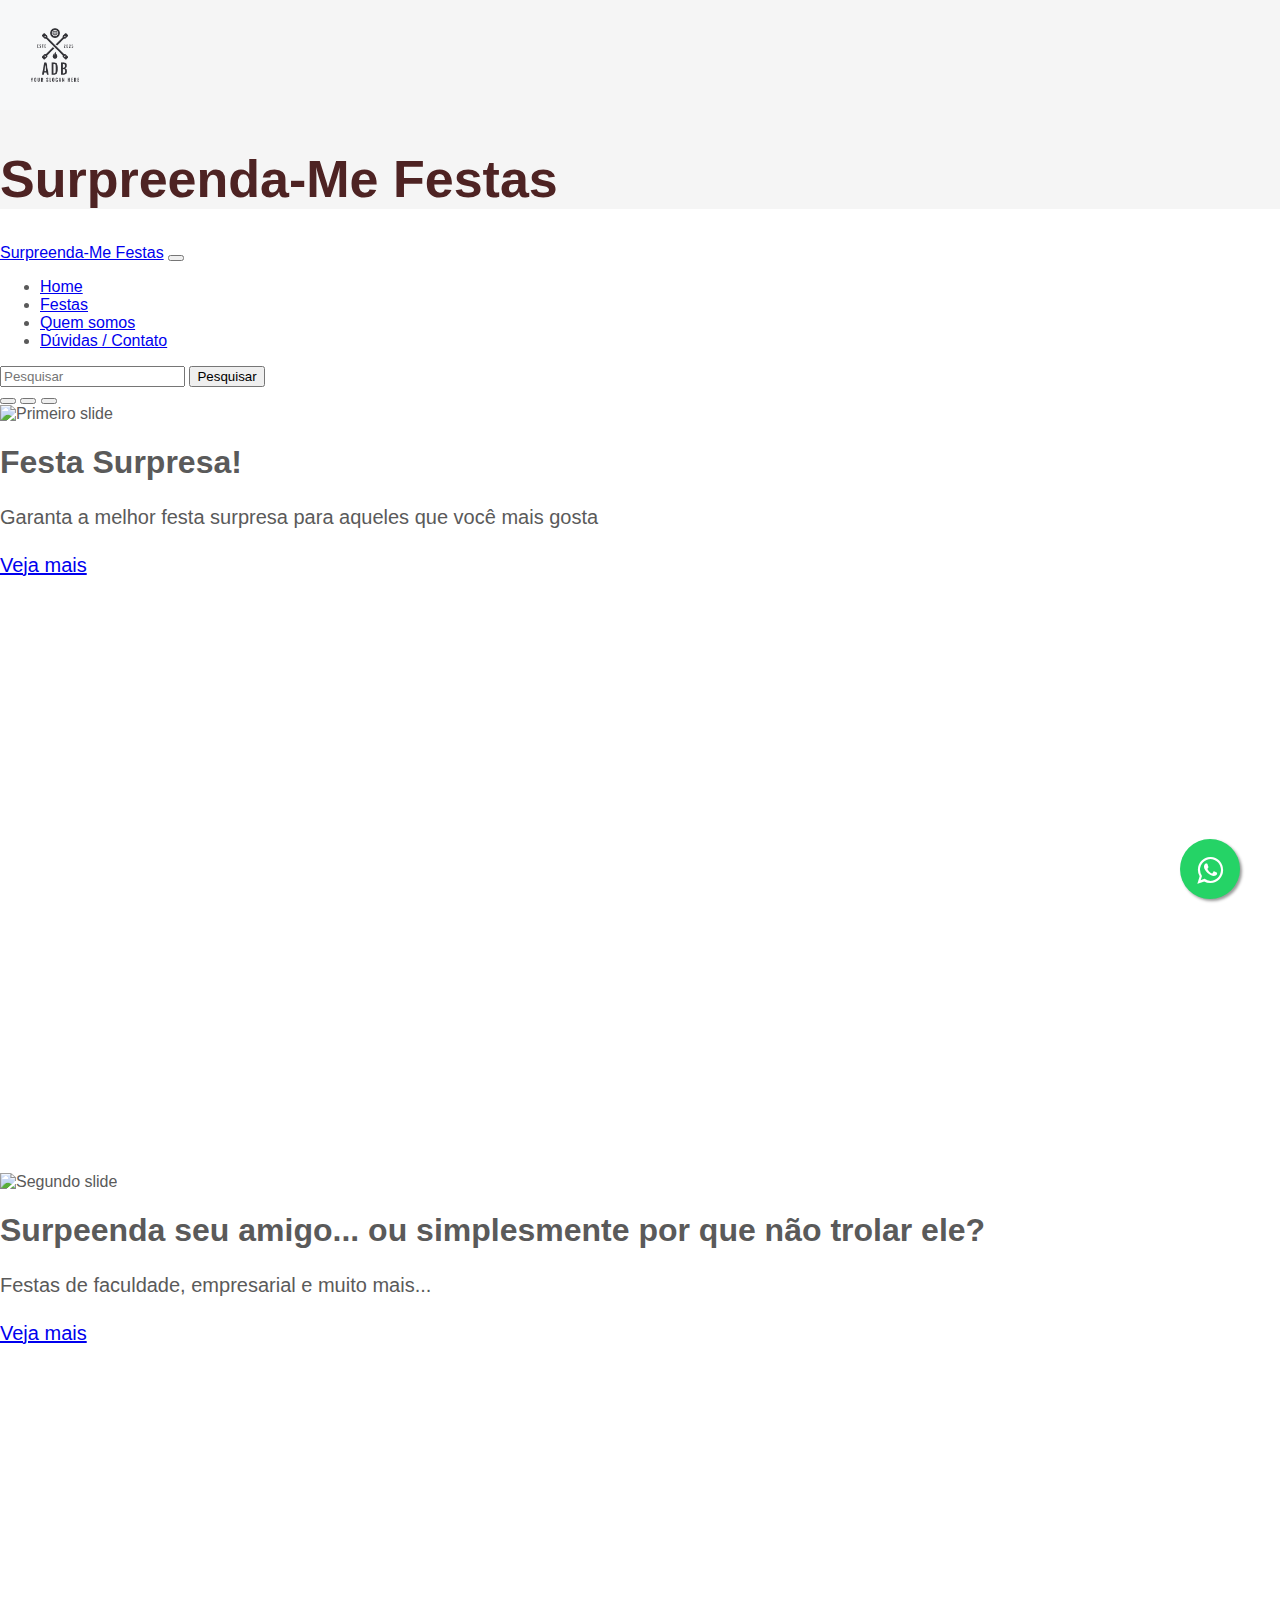
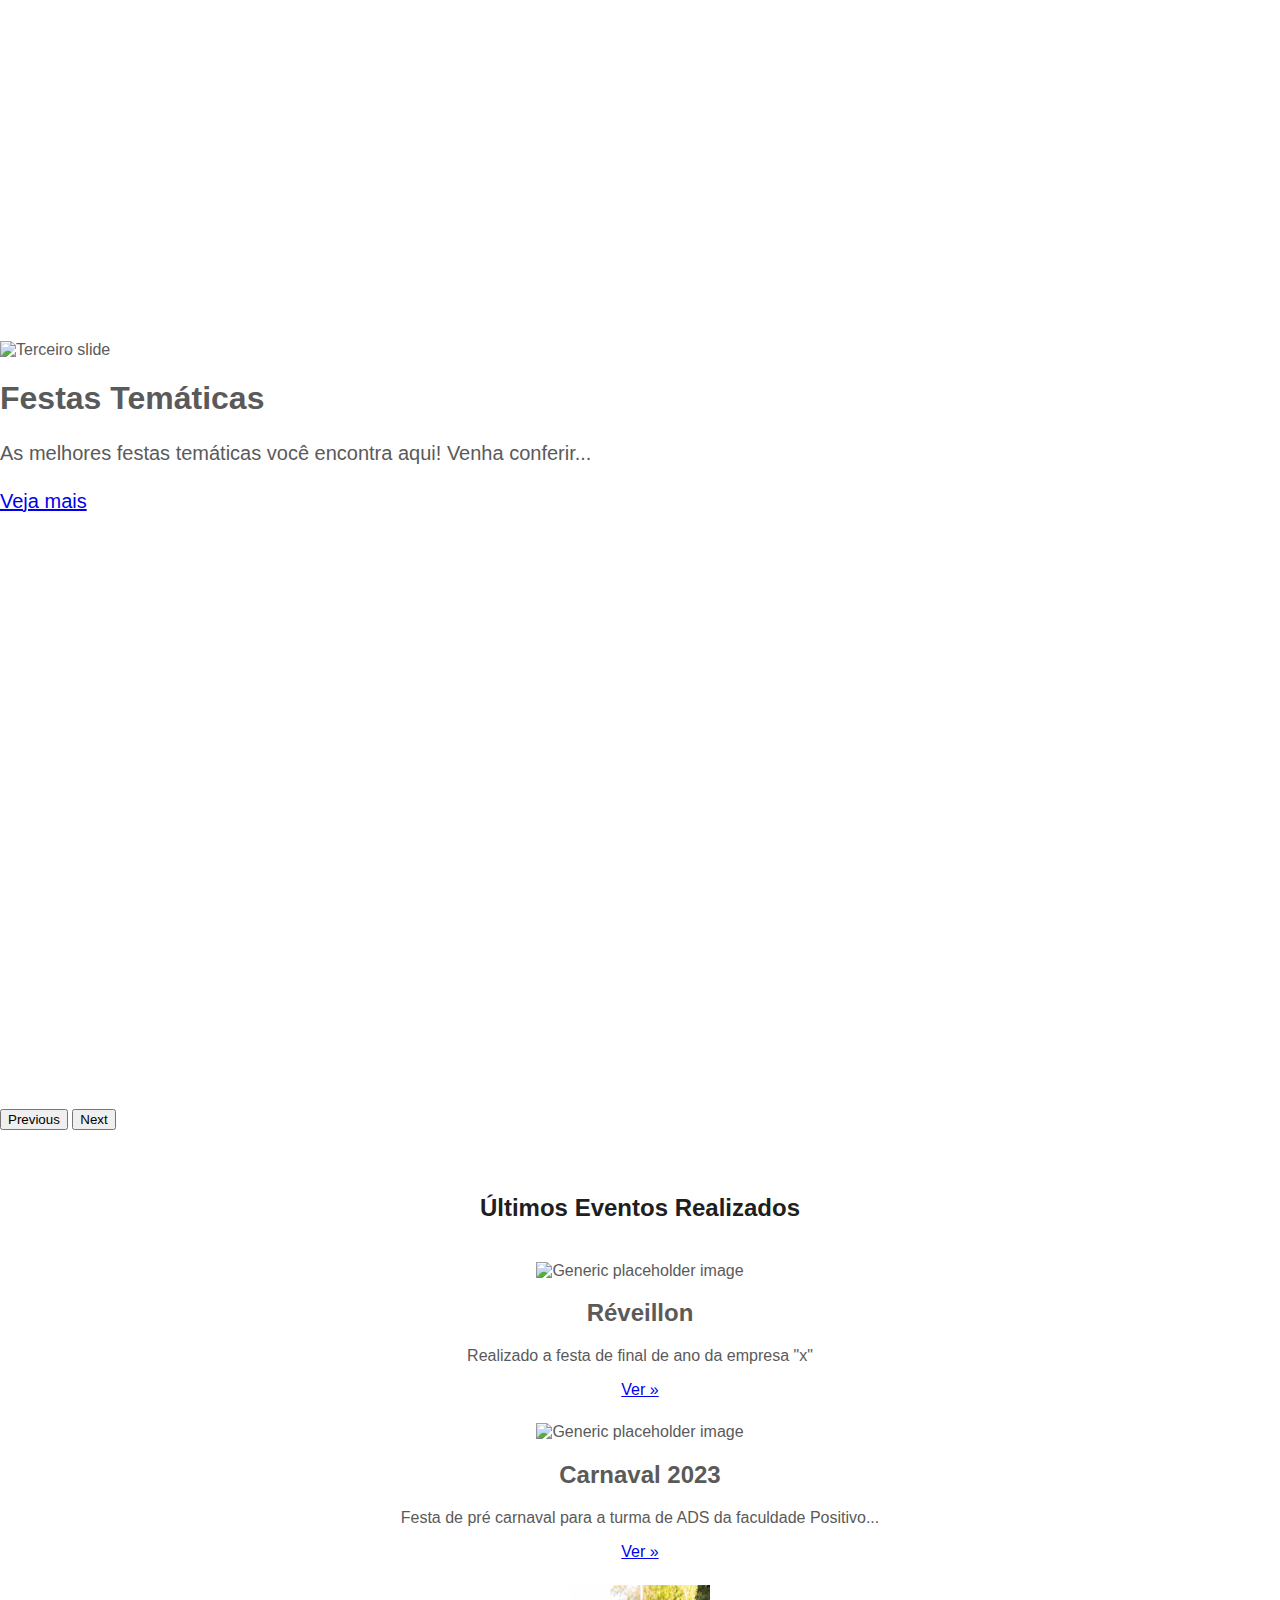
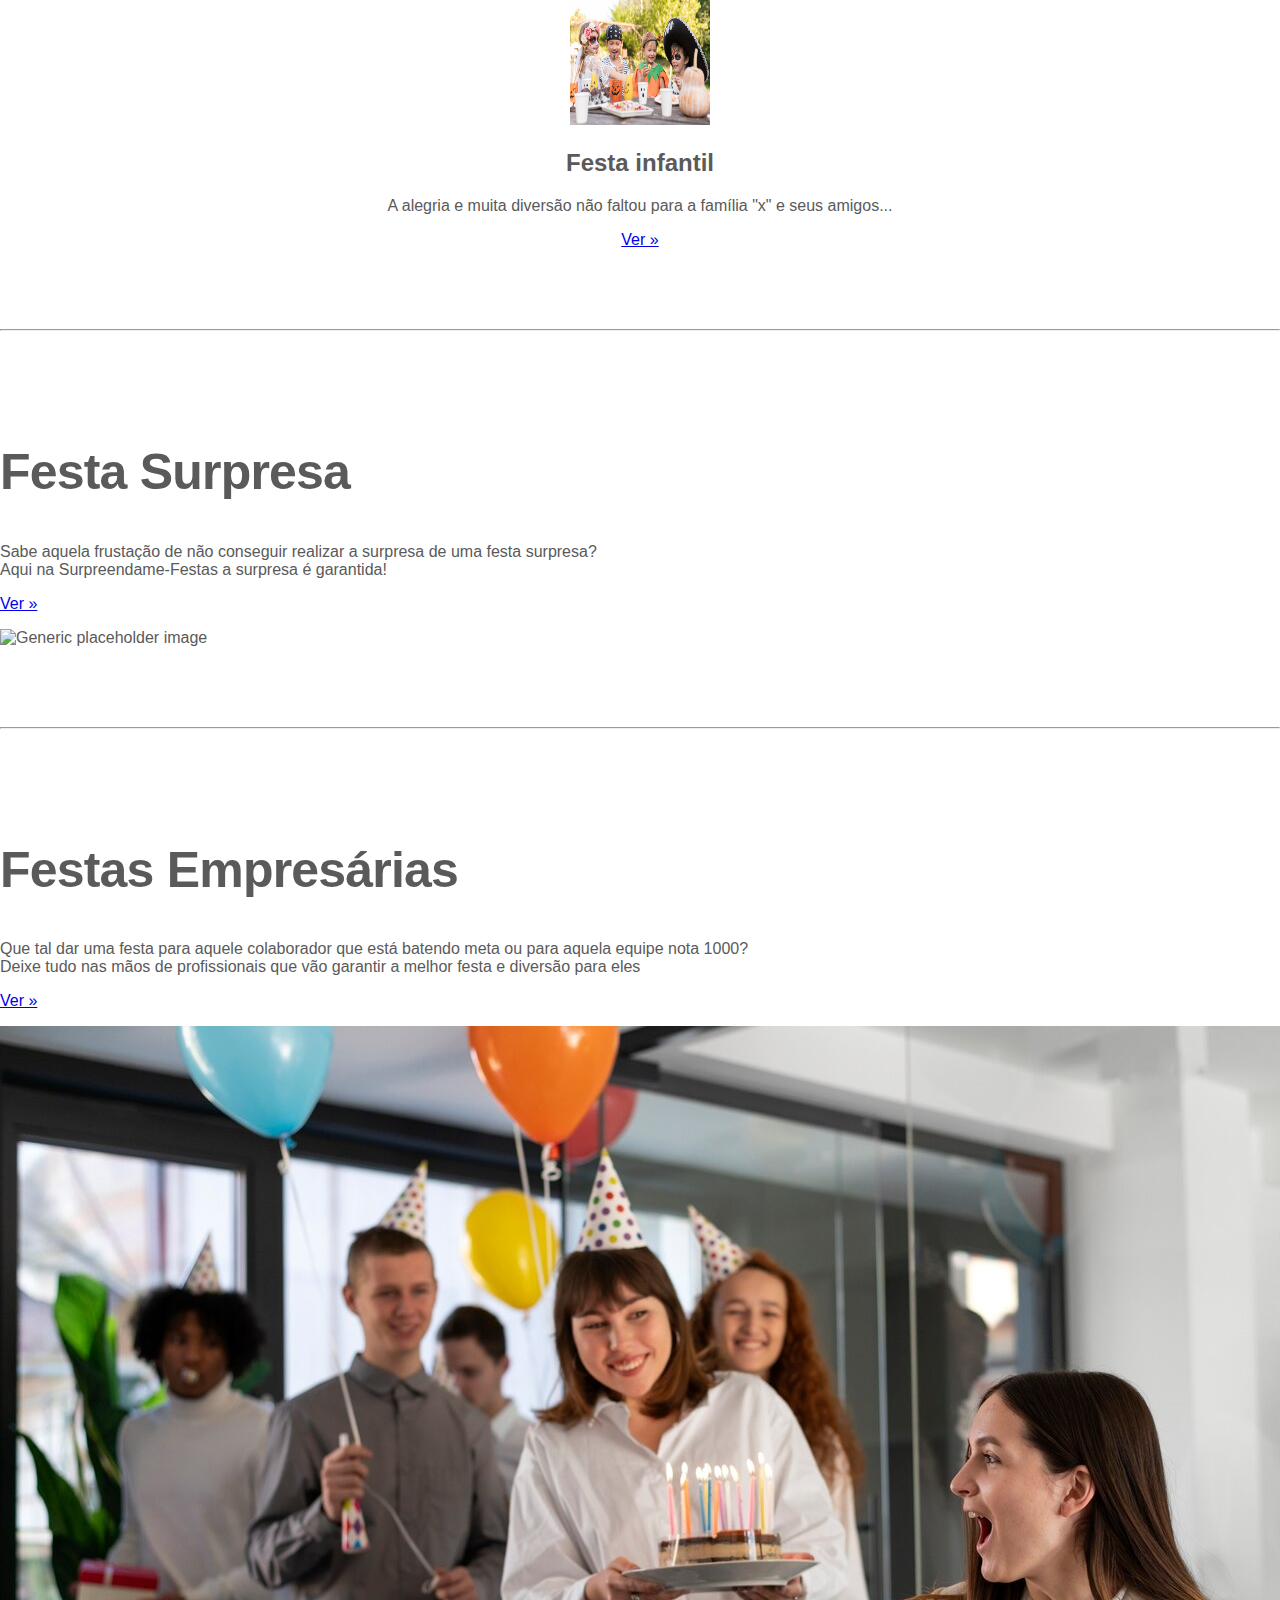
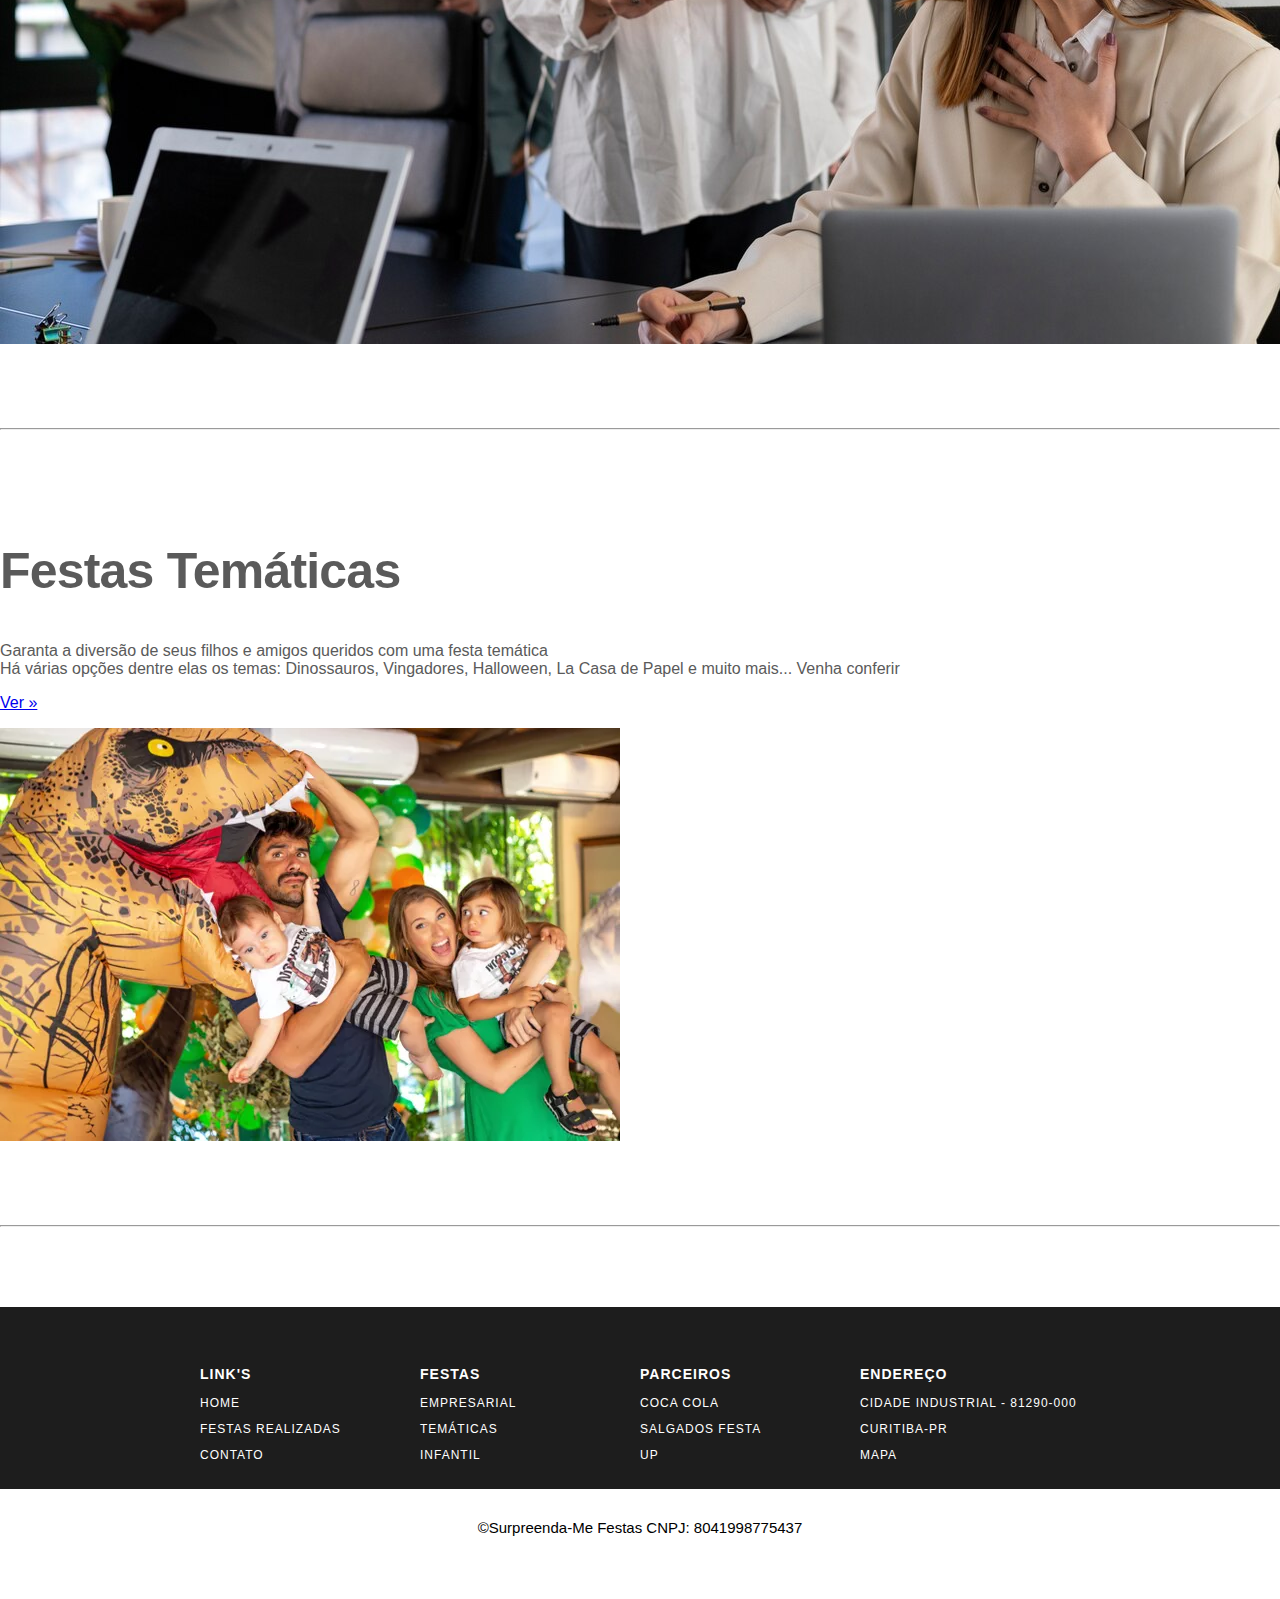
==== commit 9671c7a7: "UPDATE: Altera pagina de duvidas" ====
--- a/index.html
+++ b/index.html
@@ -1,259 +1,259 @@
-<!doctype html>
-<html lang="pt-br">
-
-<head>
-  <meta charset="utf-8">
-  <meta name="viewport" content="width=device-width, initial-scale=1">
-  <meta name="mbairo" content="">
-  <title>Surpreendame-Festas</title>
-  <!-- CSS Bootstrap -->
-  <link href="https://cdn.jsdelivr.net/npm/bootstrap@5.3.0-alpha1/dist/css/bootstrap.min.css" rel="stylesheet"
-    integrity="sha384-GLhlTQ8iRABdZLl6O3oVMWSktQOp6b7In1Zl3/Jr59b6EGGoI1aFkw7cmDA6j6gD" crossorigin="anonymous">
-  <link href="css/carousel.css" rel="stylesheet">
-  <!-- Bootstrap para o whatsapp-->
-  <link rel="stylesheet" href="https://maxcdn.bootstrapcdn.com/font-awesome/4.5.0/css/font-awesome.min.css">
-  <!-- Meu CSS -->
-  <link href="css/style.css" rel="stylesheet">
-  <link href="css/footer.css" rel="stylesheet">
-  <!-- Icon para o navegador  -->
-  <link rel="icon" href="assets/img-logo/box.png">
-</head>
-
-<body>
-  <header>
-    <!-- Logo e Nome -->
-    <div class="py-0 my-0" style="background-color: whitesmoke;">
-      <div class="container-fluid d-flex justify-content-center">
-        <nav class="navbar" style="background-color: whitesmoke">
-          <a class="navbar-brand mr-5" href=" index.html"><img height="110" src="assets/img-logo/logo1.png"
-              alt="Logo"></a>
-          <span>
-            <h1 id="brand-name">Surpreendame-Festas</h1>            
-          </span>
-        </nav>
-      </div>
-    </div>
-    <!-- Navbar padrão -->
-    <nav class="navbar navbar-expand-md navbar-dark bg-dark">
-      <div class="container-fluid">
-        <a class="navbar-brand" href="index.html">Surpreendame-Festas</a>        
-        <button class="navbar-toggler" type="button" data-bs-toggle="collapse" data-bs-target="#navbarCollapse"
-          aria-controls="navbarCollapse" aria-expanded="false" aria-label="menu">
-          <span class="navbar-toggler-icon"></span>
-        </button>
-        <div class="collapse navbar-collapse" id="navbarCollapse">
-          <ul class="navbar-nav me-auto mb-2 mb-md-0">
-            <li class="nav-item">
-              <a class="nav-link active" aria-current="page" href="index.html">Home</a>
-            </li>
-            <li class="nav-item">
-              <a class="nav-link" href="html/festas.html">Festas</a>
-            </li>
-            <li class="nav-item">
-              <a class="nav-link" href="html/quem-somos.html">Quem somos</a>
-            </li>
-            <li class="nav-item">
-              <a class="nav-link" href="html/duvidas-contato.html">Dúvidas / Contato</a>
-            </li>
-          </ul>
-          <form class="d-flex" role="search">
-            <input class="form-control me-2" type="search" placeholder="Pesquisar" aria-label="Pesquisar" id="search">
-            <button class="btn btn-outline-success" type="submit">Pesquisar</button>
-          </form>
-        </div>
-      </div>
-    </nav>
-  </header>
-
-  <!-- Conteudo do Site -->
-  <main>
-    <div id="myCarousel" class="carousel slide" data-bs-ride="carousel">
-      <div class="carousel-indicators">
-        <button type="button" data-bs-target="#myCarousel" data-bs-slide-to="0" class="active" aria-current="true"
-          aria-label="Slide 1"></button>
-        <button type="button" data-bs-target="#myCarousel" data-bs-slide-to="1" aria-label="Slide 2"></button>
-        <button type="button" data-bs-target="#myCarousel" data-bs-slide-to="2" aria-label="Slide 3"></button>
-      </div>
-      <div class="carousel-inner">
-        <!-- Carrossel 1 -->
-        <div class="carousel-item active">
-          <img class="first-slide" src="assets/img-festas/festa-surpresa.jpg" alt="Primeiro slide" width="100%" height="100%">
-          <div class="container">
-            <div class="carousel-caption text-start">
-              <h1>Festa Surpresa!</h1>
-              <p> Garanta a melhor festa surpresa para aqueles que você mais gosta</p>
-              <p><a class="btn btn-lg btn-primary" href="#">Veja mais</a></p>
-            </div>
-          </div>
-        </div>
-        <!-- Carrossel 2 -->
-        <div class="carousel-item">
-          <img class="first-slide" src="assets/img-festas/festa-amigos.jpg" alt="Segundo slide" width="100%" height="100%">
-          </img>
-          <div class="container">
-            <div class="carousel-caption">
-              <h1>Surpeenda seu amigo... ou simplesmente por que não trolar ele?</h1>
-              <p>Festas de faculdade, empresarial e muito mais...</p>
-              <p><a class="btn btn-lg btn-primary" href="#">Veja mais</a></p>
-            </div>
-          </div>
-        </div>
-        <!-- Carrossel 3 -->
-        <div class="carousel-item">
-          <img class="first-slide" src="assets/img-festas/halloween.jpg" alt="Terceiro slide" width="100%" height="100%">
-          <div class="container">
-            <div class="carousel-caption text-end">
-              <h1>Festas Temáticas</h1>
-              <p>As melhores festas temáticas você encontra aqui! Venha conferir...</p>
-              <p><a class="btn btn-lg btn-primary" href="#">Veja mais</a></p>
-            </div>
-          </div>
-        </div>
-      </div>
-      <button class="carousel-control-prev" type="button" data-bs-target="#myCarousel" data-bs-slide="prev">
-        <span class="carousel-control-prev-icon" aria-hidden="true"></span>
-        <span class="visually-hidden">Previous</span>
-      </button>
-      <button class="carousel-control-next" type="button" data-bs-target="#myCarousel" data-bs-slide="next">
-        <span class="carousel-control-next-icon" aria-hidden="true"></span>
-        <span class="visually-hidden">Next</span>
-      </button>
-    </div>
-
-    <!-- Destaques -->
-    <div class="container marketing">
-      <i class="fa-regular fa-cart-shopping"></i>
-      <h2 class="subtitle">Últimos Eventos Realizados</h2>
-      <div class="row">
-
-        <div class="col-lg-4">
-          <img class="rounded-circle" src="assets/img-festas/final-do-ano.jpg" alt="Generic placeholder image"
-            width="140" height="140">
-          <h2>Réveillon</h2>
-          <p>Realizado a festa de final de ano da empresa "x"</p>
-          <p><a class="btn btn-outline-success ver-mais" href="#" role="button" id="1">Ver &raquo;</a></p>
-        </div>
-
-
-        <div class="col-lg-4">
-          <img class="rounded-circle" src="assets/img-festas/carnaval.jpg" alt="Generic placeholder image" width="140"
-            height="140">
-          <h2>Carnaval 2023</h2>
-          <p>Festa de pré carnaval para a turma de ADS da faculdade Positivo...</p>
-          <p><a class="btn btn-outline-success ver-mais" href="#" role="button" id="2">Ver &raquo;</a></p>
-        </div>
-
-        <div class="col-lg-4">
-          <img class="rounded-circle" src="assets/img-festas/festa-criancas.jpg" alt="Generic placeholder image"
-            width="140" height="140">
-          <h2>Festa infantil</h2>
-          <p>A alegria e muita diversão não faltou para a família "x" e seus amigos... </p>
-          <p><a class="btn btn-outline-success ver-mais" href="#" role="button" id="3">Ver &raquo;</a></p>
-        </div>
-      </div>
-
-      <hr class="featurette-divider">
-
-      <div class="row featurette">
-        <div class="col-md-7">
-          <!-- <span class="text-muted">Tudo o que você precisa</span> -->
-          <h2 class="featurette-heading">Festa Surpresa</h2>
-          <p class="lead">Sabe aquela frustação de não conseguir realizar a surpresa de uma festa surpresa?<br>
-                          Aqui na Surpreendame-Festas a surpresa é garantida!</p>
-          <p><a class="btn btn-outline-success ver-mais" href="#" role="button" id="4">Ver &raquo;</a></p>
-        </div>
-        <div class="col-md-5">
-          <img class="featurette-image img-fluid mx-auto" src="assets/img-festas/surpresa.jpg"
-            alt="Generic placeholder image">
-        </div>
-      </div>
-
-      <hr class="featurette-divider">
-
-      <div class="row featurette">
-        <div class="col-md-7 order-md-2">
-          <h2 class="featurette-heading">Festas Empresárias</h2>
-          </h2>
-          <p class="lead">Que tal dar uma festa para aquele colaborador que está batendo meta ou para aquela equipe nota 1000?<br>
-            Deixe tudo nas mãos de profissionais que vão garantir a melhor festa e diversão para eles</p>
-          <p><a class="btn btn-outline-success ver-mais" href="#" role="button" id="5">Ver &raquo;</a></p>
-        </div>
-        <div class="col-md-5 order-md-1">
-          <img class="featurette-image img-fluid mx-auto" src="assets/img-festas/empresarial.jpg"
-            alt="Generic placeholder image">
-        </div>
-      </div>
-
-      <hr class="featurette-divider">
-
-      <div class="row featurette">
-        <div class="col-md-7">
-          <h2 class="featurette-heading">Festas Temáticas</h2>
-          <p class="lead">Garanta a diversão de seus filhos e amigos queridos com uma festa temática <br>
-                          Há várias opções dentre elas os temas: Dinossauros, Vingadores, Halloween, La Casa de Papel e muito mais... Venha conferir</p>
-          <p><a class="btn btn-outline-success ver-mais" href="#" role="button" id="6">Ver &raquo;</a></p>
-        </div>
-        <div class="col-md-5">
-          <img class="featurette-image img-fluid mx-auto" src="assets/img-festas/dinossauro.webp"
-            alt="Generic placeholder image">
-        </div>
-      </div>
-
-      <hr class="featurette-divider">
-    </div>
-
-    <footer>
-      <section>
-        <div id="containerFooter">
-
-          <div id="webFooter">
-            <h3>  Link's </h3>
-            <p> Home </p>
-            <p> Festas Realizadas</p>
-            <p> Contato </p>
-          </div>
-          
-          <div id="webFooter">
-            <h3> Festas </h3>
-            <p> Empresarial </p>
-            <p> Temáticas </p>
-            <p> Infantil </p>
-          </div>
-
-          <div id="webFooter">
-            <h3> Parceiros </h3>
-            <p> Coca Cola </p>
-            <p> Salgados Festa </p>
-            <p> UP</p>
-          </div>
-
-          <div id="webFooter">
-            <h3> Endereço </h3>
-            <p> Cidade Industrial - 81290-000 </p>
-            <p> Curitiba-PR </p>
-            <P> Mapa </P>
-          </div>
-        </div>
-        <p style="text-align: center; font-size: 15px;">&copy;Surpreendame-Festas CNPJ: 8041998775437</p>
-      </section>
-      <a href="https://api.whatsapp.com/send/?phone=5541998775437&text&app_absent=0" class="whatsapp" target="_blank"><i
-          class="fa fa-whatsapp my-whatsapp"></i></a>
-    </footer>
-  </main>
-  <!-- JS Bootstrap -->
-  <script src="https://cdn.jsdelivr.net/npm/bootstrap@5.3.0-alpha1/dist/js/bootstrap.bundle.min.js"
-    integrity="sha384-w76AqPfDkMBDXo30jS1Sgez6pr3x5MlQ1ZAGC+nuZB+EYdgRZgiwxhTBTkF7CXvN"
-    crossorigin="anonymous"></script>
-  <!-- Popper - Talvez nao seja necessario utilizar -->
-  <script src="https://cdn.jsdelivr.net/npm/popper.js@1.12.9/dist/umd/popper.min.js"
-    integrity="sha384-ApNbgh9B+Y1QKtv3Rn7W3mgPxhU9K/ScQsAP7hUibX39j7fakFPskvXusvfa0b4Q"
-    crossorigin="anonymous"></script>
-  <!-- Jquery -->
-  <script src="https://code.jquery.com/jquery-3.6.4.min.js"
-    integrity="sha256-oP6HI9z1XaZNBrJURtCoUT5SUnxFr8s3BzRl+cbzUq8=" crossorigin="anonymous"></script>
-  <!-- Meu Js -->
-  <script src="js/index.js"></script>
-</body>
-</html>
-
-
+<!doctype html>
+<html lang="pt-br">
+
+<head>
+  <meta charset="utf-8">
+  <meta name="viewport" content="width=device-width, initial-scale=1">
+  <meta name="mbairo" content="">
+  <title>Surpreendame-Festas</title>
+  <!-- CSS Bootstrap -->
+  <link href="https://cdn.jsdelivr.net/npm/bootstrap@5.3.0-alpha1/dist/css/bootstrap.min.css" rel="stylesheet"
+    integrity="sha384-GLhlTQ8iRABdZLl6O3oVMWSktQOp6b7In1Zl3/Jr59b6EGGoI1aFkw7cmDA6j6gD" crossorigin="anonymous">
+  <link href="css/carousel.css" rel="stylesheet">
+  <!-- Bootstrap para o whatsapp-->
+  <link rel="stylesheet" href="https://maxcdn.bootstrapcdn.com/font-awesome/4.5.0/css/font-awesome.min.css">
+  <!-- Meu CSS -->
+  <link href="css/style.css" rel="stylesheet">
+  <link href="css/footer.css" rel="stylesheet">
+  <!-- Icon para o navegador  -->
+  <link rel="icon" href="assets/img-logo/box.png">
+</head>
+
+<body>
+  <header>
+    <!-- Logo e Nome -->
+    <div class="py-0 my-0" style="background-color: whitesmoke;">
+      <div class="container-fluid d-flex justify-content-center">
+        <nav class="navbar" style="background-color: whitesmoke">
+          <a class="navbar-brand mr-5" href=" index.html"><img height="110" src="assets/img-logo/logo1.png"
+              alt="Logo"></a>
+          <span>
+            <h1 id="brand-name">Surpreenda-Me Festas</h1>            
+          </span>
+        </nav>
+      </div>
+    </div>
+    <!-- Navbar padrão -->
+    <nav class="navbar navbar-expand-md navbar-dark bg-dark">
+      <div class="container-fluid">
+        <a class="navbar-brand" href="index.html">Surpreenda-Me Festas</a>        
+        <button class="navbar-toggler" type="button" data-bs-toggle="collapse" data-bs-target="#navbarCollapse"
+          aria-controls="navbarCollapse" aria-expanded="false" aria-label="menu">
+          <span class="navbar-toggler-icon"></span>
+        </button>
+        <div class="collapse navbar-collapse" id="navbarCollapse">
+          <ul class="navbar-nav me-auto mb-2 mb-md-0">
+            <li class="nav-item">
+              <a class="nav-link active" aria-current="page" href="index.html">Home</a>
+            </li>
+            <li class="nav-item">
+              <a class="nav-link" href="html/festas.html">Festas</a>
+            </li>
+            <li class="nav-item">
+              <a class="nav-link" href="html/quem-somos.html">Quem somos</a>
+            </li>
+            <li class="nav-item">
+              <a class="nav-link" href="html/duvidas-contato.html">Dúvidas / Contato</a>
+            </li>
+          </ul>
+          <form class="d-flex" role="search">
+            <input class="form-control me-2" type="search" placeholder="Pesquisar" aria-label="Pesquisar" id="search">
+            <button class="btn btn-outline-success" type="submit">Pesquisar</button>
+          </form>
+        </div>
+      </div>
+    </nav>
+  </header>
+
+  <!-- Conteudo do Site -->
+  <main>
+    <div id="myCarousel" class="carousel slide" data-bs-ride="carousel">
+      <div class="carousel-indicators">
+        <button type="button" data-bs-target="#myCarousel" data-bs-slide-to="0" class="active" aria-current="true"
+          aria-label="Slide 1"></button>
+        <button type="button" data-bs-target="#myCarousel" data-bs-slide-to="1" aria-label="Slide 2"></button>
+        <button type="button" data-bs-target="#myCarousel" data-bs-slide-to="2" aria-label="Slide 3"></button>
+      </div>
+      <div class="carousel-inner">
+        <!-- Carrossel 1 -->
+        <div class="carousel-item active">
+          <img class="first-slide" src="assets/img-festas/festa-surpresa.jpg" alt="Primeiro slide" width="100%" height="100%">
+          <div class="container">
+            <div class="carousel-caption text-start">
+              <h1>Festa Surpresa!</h1>
+              <p> Garanta a melhor festa surpresa para aqueles que você mais gosta</p>
+              <p><a class="btn btn-lg btn-primary" href="#">Veja mais</a></p>
+            </div>
+          </div>
+        </div>
+        <!-- Carrossel 2 -->
+        <div class="carousel-item">
+          <img class="first-slide" src="assets/img-festas/festa-amigos.jpg" alt="Segundo slide" width="100%" height="100%">
+          </img>
+          <div class="container">
+            <div class="carousel-caption">
+              <h1>Surpeenda seu amigo... ou simplesmente por que não trolar ele?</h1>
+              <p>Festas de faculdade, empresarial e muito mais...</p>
+              <p><a class="btn btn-lg btn-primary" href="#">Veja mais</a></p>
+            </div>
+          </div>
+        </div>
+        <!-- Carrossel 3 -->
+        <div class="carousel-item">
+          <img class="first-slide" src="assets/img-festas/halloween.jpg" alt="Terceiro slide" width="100%" height="100%">
+          <div class="container">
+            <div class="carousel-caption text-end">
+              <h1>Festas Temáticas</h1>
+              <p>As melhores festas temáticas você encontra aqui! Venha conferir...</p>
+              <p><a class="btn btn-lg btn-primary" href="#">Veja mais</a></p>
+            </div>
+          </div>
+        </div>
+      </div>
+      <button class="carousel-control-prev" type="button" data-bs-target="#myCarousel" data-bs-slide="prev">
+        <span class="carousel-control-prev-icon" aria-hidden="true"></span>
+        <span class="visually-hidden">Previous</span>
+      </button>
+      <button class="carousel-control-next" type="button" data-bs-target="#myCarousel" data-bs-slide="next">
+        <span class="carousel-control-next-icon" aria-hidden="true"></span>
+        <span class="visually-hidden">Next</span>
+      </button>
+    </div>
+
+    <!-- Destaques -->
+    <div class="container marketing">
+      <i class="fa-regular fa-cart-shopping"></i>
+      <h2 class="subtitle">Últimos Eventos Realizados</h2>
+      <div class="row">
+
+        <div class="col-lg-4">
+          <img class="rounded-circle" src="assets/img-festas/final-do-ano.jpg" alt="Generic placeholder image"
+            width="140" height="140">
+          <h2>Réveillon</h2>
+          <p>Realizado a festa de final de ano da empresa "x"</p>
+          <p><a class="btn btn-outline-success ver-mais" href="#" role="button" id="1">Ver &raquo;</a></p>
+        </div>
+
+
+        <div class="col-lg-4">
+          <img class="rounded-circle" src="assets/img-festas/carnaval.jpg" alt="Generic placeholder image" width="140"
+            height="140">
+          <h2>Carnaval 2023</h2>
+          <p>Festa de pré carnaval para a turma de ADS da faculdade Positivo...</p>
+          <p><a class="btn btn-outline-success ver-mais" href="#" role="button" id="2">Ver &raquo;</a></p>
+        </div>
+
+        <div class="col-lg-4">
+          <img class="rounded-circle" src="assets/img-festas/festa-criancas.jpg" alt="Generic placeholder image"
+            width="140" height="140">
+          <h2>Festa infantil</h2>
+          <p>A alegria e muita diversão não faltou para a família "x" e seus amigos... </p>
+          <p><a class="btn btn-outline-success ver-mais" href="#" role="button" id="3">Ver &raquo;</a></p>
+        </div>
+      </div>
+
+      <hr class="featurette-divider">
+
+      <div class="row featurette">
+        <div class="col-md-7">
+          <!-- <span class="text-muted">Tudo o que você precisa</span> -->
+          <h2 class="featurette-heading">Festa Surpresa</h2>
+          <p class="lead">Sabe aquela frustação de não conseguir realizar a surpresa de uma festa surpresa?<br>
+                          Aqui na Surpreendame-Festas a surpresa é garantida!</p>
+          <p><a class="btn btn-outline-success ver-mais" href="#" role="button" id="4">Ver &raquo;</a></p>
+        </div>
+        <div class="col-md-5">
+          <img class="featurette-image img-fluid mx-auto" src="assets/img-festas/surpresa.jpg"
+            alt="Generic placeholder image">
+        </div>
+      </div>
+
+      <hr class="featurette-divider">
+
+      <div class="row featurette">
+        <div class="col-md-7 order-md-2">
+          <h2 class="featurette-heading">Festas Empresárias</h2>
+          </h2>
+          <p class="lead">Que tal dar uma festa para aquele colaborador que está batendo meta ou para aquela equipe nota 1000?<br>
+            Deixe tudo nas mãos de profissionais que vão garantir a melhor festa e diversão para eles</p>
+          <p><a class="btn btn-outline-success ver-mais" href="#" role="button" id="5">Ver &raquo;</a></p>
+        </div>
+        <div class="col-md-5 order-md-1">
+          <img class="featurette-image img-fluid mx-auto" src="assets/img-festas/empresarial.jpg"
+            alt="Generic placeholder image">
+        </div>
+      </div>
+
+      <hr class="featurette-divider">
+
+      <div class="row featurette">
+        <div class="col-md-7">
+          <h2 class="featurette-heading">Festas Temáticas</h2>
+          <p class="lead">Garanta a diversão de seus filhos e amigos queridos com uma festa temática <br>
+                          Há várias opções dentre elas os temas: Dinossauros, Vingadores, Halloween, La Casa de Papel e muito mais... Venha conferir</p>
+          <p><a class="btn btn-outline-success ver-mais" href="#" role="button" id="6">Ver &raquo;</a></p>
+        </div>
+        <div class="col-md-5">
+          <img class="featurette-image img-fluid mx-auto" src="assets/img-festas/dinossauro.webp"
+            alt="Generic placeholder image">
+        </div>
+      </div>
+
+      <hr class="featurette-divider">
+    </div>
+
+    <footer>
+      <section>
+        <div id="containerFooter">
+
+          <div id="webFooter">
+            <h3>  Link's </h3>
+            <p> Home </p>
+            <p> Festas Realizadas</p>
+            <p> Contato </p>
+          </div>
+          
+          <div id="webFooter">
+            <h3> Festas </h3>
+            <p> Empresarial </p>
+            <p> Temáticas </p>
+            <p> Infantil </p>
+          </div>
+
+          <div id="webFooter">
+            <h3> Parceiros </h3>
+            <p> Coca Cola </p>
+            <p> Salgados Festa </p>
+            <p> UP</p>
+          </div>
+
+          <div id="webFooter">
+            <h3> Endereço </h3>
+            <p> Cidade Industrial - 81290-000 </p>
+            <p> Curitiba-PR </p>
+            <P> Mapa </P>
+          </div>
+        </div>
+        <p style="text-align: center; font-size: 15px; margin-top: 2em; color: black;">&copy;Surpreenda-Me Festas CNPJ: 8041998775437</p>
+      </section>
+      <a href="https://api.whatsapp.com/send/?phone=5541998775437&text&app_absent=0" class="whatsapp" target="_blank"><i
+          class="fa fa-whatsapp my-whatsapp"></i></a>
+    </footer>
+  </main>
+  <!-- JS Bootstrap -->
+  <script src="https://cdn.jsdelivr.net/npm/bootstrap@5.3.0-alpha1/dist/js/bootstrap.bundle.min.js"
+    integrity="sha384-w76AqPfDkMBDXo30jS1Sgez6pr3x5MlQ1ZAGC+nuZB+EYdgRZgiwxhTBTkF7CXvN"
+    crossorigin="anonymous"></script>
+  <!-- Popper - Talvez nao seja necessario utilizar -->
+  <script src="https://cdn.jsdelivr.net/npm/popper.js@1.12.9/dist/umd/popper.min.js"
+    integrity="sha384-ApNbgh9B+Y1QKtv3Rn7W3mgPxhU9K/ScQsAP7hUibX39j7fakFPskvXusvfa0b4Q"
+    crossorigin="anonymous"></script>
+  <!-- Jquery -->
+  <script src="https://code.jquery.com/jquery-3.6.4.min.js"
+    integrity="sha256-oP6HI9z1XaZNBrJURtCoUT5SUnxFr8s3BzRl+cbzUq8=" crossorigin="anonymous"></script>
+  <!-- Meu Js -->
+  <script src="js/index.js"></script>
+</body>
+</html>
+
+
--- a/css/carousel.css
+++ b/css/carousel.css
@@ -1,88 +1,88 @@
-/* GLOBAL STYLES
--------------------------------------------------- */
-/* Padding below the footer and lighter body text */
-
-body {
-  padding-top: 3rem;
-  padding-bottom: 3rem;
-  color: #5a5a5a;
-}
-
-
-/* CUSTOMIZE THE CAROUSEL
--------------------------------------------------- */
-
-/* Carousel base class */
-.carousel {
-  margin-bottom: 4rem;
-}
-/* Since positioning the image, we need to help out the caption */
-.carousel-caption {
-  bottom: 3rem;
-  z-index: 10;
-}
-
-/* Declare heights because of positioning of img element */
-.carousel-item {
-  height: 48rem;
-}
-
-/* .carousel-inner img {
-  width:500px;
-  height:500px;
-} */
-
-
-
-/* MARKETING CONTENT
--------------------------------------------------- */
-
-/* Center align the text within the three columns below the carousel */
-.marketing .col-lg-4 {
-  margin-bottom: 1.5rem;
-  text-align: center;
-}
-/* rtl:begin:ignore */
-.marketing .col-lg-4 p {
-  margin-right: .75rem;
-  margin-left: .75rem;
-}
-/* rtl:end:ignore */
-
-
-/* Featurettes
-------------------------- */
-
-.featurette-divider {
-  margin: 5rem 0; /* Space out the Bootstrap <hr> more */
-}
-
-/* Thin out the marketing headings */
-/* rtl:begin:remove */
-.featurette-heading {
-  letter-spacing: -.05rem;
-}
-
-/* rtl:end:remove */
-
-/* RESPONSIVE CSS
--------------------------------------------------- */
-
-@media (min-width: 40em) {
-  /* Bump up size of carousel content */
-  .carousel-caption p {
-    margin-bottom: 1.25rem;
-    font-size: 1.25rem;
-    line-height: 1.4;
-  }
-
-  .featurette-heading {
-    font-size: 50px;
-  }
-}
-
-@media (min-width: 62em) {
-  .featurette-heading {
-    margin-top: 7rem;
-  }
-}
+/* GLOBAL STYLES
+-------------------------------------------------- */
+/* Padding below the footer and lighter body text */
+
+body {
+  padding-top: 3rem;
+  padding-bottom: 3rem;
+  color: #5a5a5a;
+}
+
+
+/* CUSTOMIZE THE CAROUSEL
+-------------------------------------------------- */
+
+/* Carousel base class */
+.carousel {
+  margin-bottom: 4rem;
+}
+/* Since positioning the image, we need to help out the caption */
+.carousel-caption {
+  bottom: 3rem;
+  z-index: 10;
+}
+
+/* Declare heights because of positioning of img element */
+.carousel-item {
+  height: 48rem;
+}
+
+/* .carousel-inner img {
+  width:500px;
+  height:500px;
+} */
+
+
+
+/* MARKETING CONTENT
+-------------------------------------------------- */
+
+/* Center align the text within the three columns below the carousel */
+.marketing .col-lg-4 {
+  margin-bottom: 1.5rem;
+  text-align: center;
+}
+/* rtl:begin:ignore */
+.marketing .col-lg-4 p {
+  margin-right: .75rem;
+  margin-left: .75rem;
+}
+/* rtl:end:ignore */
+
+
+/* Featurettes
+------------------------- */
+
+.featurette-divider {
+  margin: 5rem 0; /* Space out the Bootstrap <hr> more */
+}
+
+/* Thin out the marketing headings */
+/* rtl:begin:remove */
+.featurette-heading {
+  letter-spacing: -.05rem;
+}
+
+/* rtl:end:remove */
+
+/* RESPONSIVE CSS
+-------------------------------------------------- */
+
+@media (min-width: 40em) {
+  /* Bump up size of carousel content */
+  .carousel-caption p {
+    margin-bottom: 1.25rem;
+    font-size: 1.25rem;
+    line-height: 1.4;
+  }
+
+  .featurette-heading {
+    font-size: 50px;
+  }
+}
+
+@media (min-width: 62em) {
+  .featurette-heading {
+    margin-top: 7rem;
+  }
+}
--- a/css/style.css
+++ b/css/style.css
@@ -1,75 +1,75 @@
-header {
-    margin-top: -48px;
-    /* melhorar isso */
-}
-
-body {
-    min-height: 100%;
-position: relative;
-} 
-
-
-#brand-name {
-    color: rgb(78, 35, 35);
-    padding: 0px;
-    font-size: 52px;
-
-}
-.subtitle {
-    /* color: rgb(250, 116, 98); */
-    color: rgb(32, 30, 30);
-    text-align: center;
-    padding-bottom: 20px;
-}
-
-#search:hover { background-color: #80f048; 
-    transition: 2.8s;
-    opacity: 0.7;
-}
-
-.whatsapp{
-	position:fixed;
-	width:60px;
-	height:60px;
-	bottom:1px;
-	right:40px;
-	background-color:#25d366;
-	color:#FFF;
-	border-radius:50px;
-	text-align:center;
-    font-size:30px;
-	box-shadow: 2px 2px 3px #999;
-    z-index:100;
-}
-
-.my-whatsapp{
-	margin-top:16px;	
-}
-
-
-
-/* Produtos */
-#produtos{
-	display: grid;
-	grid-template-columns: repeat(auto-fit, minmax(350px, auto));
-	grid-gap: 50px;
-}
-
-
-#preco {
-    font-size: 1.2rem;
-    color: black;
-    text-align: center;
-}
-
-
-.cardTitle{
-    font-size: 1.1rem;
-    color: black;
-    text-align: center;
-
-}
-
-#btn-invisivel {
-    position:fixed;
+header {
+    margin-top: -48px;
+    /* melhorar isso */
+}
+
+body {
+    min-height: 100%;
+position: relative;
+} 
+
+
+#brand-name {
+    color: rgb(78, 35, 35);
+    padding: 0px;
+    font-size: 52px;
+
+}
+.subtitle {
+    /* color: rgb(250, 116, 98); */
+    color: rgb(32, 30, 30);
+    text-align: center;
+    padding-bottom: 20px;
+}
+
+#search:hover { background-color: #80f048; 
+    transition: 2.8s;
+    opacity: 0.7;
+}
+
+.whatsapp{
+	position:fixed;
+	width:60px;
+	height:60px;
+	bottom:1px;
+	right:40px;
+	background-color:#25d366;
+	color:#FFF;
+	border-radius:50px;
+	text-align:center;
+    font-size:30px;
+	box-shadow: 2px 2px 3px #999;
+    z-index:100;
+}
+
+.my-whatsapp{
+	margin-top:16px;	
+}
+
+
+
+/* Produtos */
+#produtos{
+	display: grid;
+	grid-template-columns: repeat(auto-fit, minmax(350px, auto));
+	grid-gap: 50px;
+}
+
+
+#preco {
+    font-size: 1.2rem;
+    color: black;
+    text-align: center;
+}
+
+
+.cardTitle{
+    font-size: 1.1rem;
+    color: black;
+    text-align: center;
+
+}
+
+#btn-invisivel {
+    position:fixed;
 }--- a/css/footer.css
+++ b/css/footer.css
@@ -1,118 +1,118 @@
-body
-{
-    margin: 0;
-    font-family: 'Lato', sans-serif;
-}
-
-#containerFooter
-{
-    width: 100%;
-    background-color: rgb(29, 29, 29);
-    color: white;
-    letter-spacing: 1px;
-    display: grid;
-    grid-template-columns: repeat(4, 1fr);
-    text-transform: uppercase;
-    font-size: 15px;
-    padding: 15px 300px;
-    box-sizing: border-box;
-}
-#containerFooter h3:hover, #containerFooter p:hover
-{
-    color: lightslategray;
-    cursor: pointer;
-}
-#webFooter
-{
-    padding-top: 30px;
-    font-size: 12px;
-}
-#credit 
-{
-    width: 100%;
-    margin: auto;
-    padding: 20px 0;
-    text-align: center;
-    background-color: rgb(29, 29, 29);
-    color: white;
-    font-size: 11px;
-    letter-spacing: 1px;
-}
-
-#credit a
-{
-    color: white;
-    text-decoration: none;
-    position: relative;
-}
-#credit a::after
-{
-content: "";
-background: white;
-mix-blend-mode: exclusion;
-width: calc(100% + 18px);
-height: 0;
-position: absolute;
-bottom: -4px;
-left: -10px;
-transition: all .3s cubic-bezier(0.445, 0.05, 0.55, 0.95);
-}
-#credit a:hover::after
-{
-    height: calc(100% + 8px)
-}
-
-/* ----------------------------- MEDIA QUERY --------------------------- */
-
-@media(max-width: 1350px)
-{
-    #containerFooter
-    {
-        padding: 15px 200px;
-    }
-}
-@media(max-width: 1166px)
-{
-    #containerFooter
-    {
-        padding: 15px 100px;
-    }
-}
-@media(max-width: 950px)
-{
-    #containerFooter
-    {
-        padding: 15px 50px;
-    }
-}
-@media(max-width: 850px)
-{
-    #containerFooter
-    {
-        font-size: 13px;
-    }
-    #webFooter
-    {
-        font-size: 10px;
-    }
-}
-@media(max-width: 750px)
-{
-    #containerFooter
-    {
-        display: grid;
-        grid-template-columns: 1fr 1fr;
-        padding: 15px 100px;
-    }
-    #webFooter
-    {
-        padding: 15px 20px;
-    }
-}
-@media(max-width: 540px)
-{
-    #containerFooter
-    {
-        padding: 0 25px;
-    }
+body
+{
+    margin: 0;
+    font-family: 'Lato', sans-serif;
+}
+
+#containerFooter
+{
+    width: 100%;
+    background-color: rgb(29, 29, 29);
+    color: white;
+    letter-spacing: 1px;
+    display: grid;
+    grid-template-columns: repeat(4, 1fr);
+    text-transform: uppercase;
+    font-size: 15px;
+    padding: 15px 300px;
+    box-sizing: border-box;
+}
+#containerFooter h3:hover, #containerFooter p:hover
+{
+    color: lightslategray;
+    cursor: pointer;
+}
+#webFooter
+{
+    padding-top: 30px;
+    font-size: 12px;
+}
+#credit 
+{
+    width: 100%;
+    margin: auto;
+    padding: 20px 0;
+    text-align: center;
+    background-color: rgb(29, 29, 29);
+    color: white;
+    font-size: 11px;
+    letter-spacing: 1px;
+}
+
+#credit a
+{
+    color: white;
+    text-decoration: none;
+    position: relative;
+}
+#credit a::after
+{
+content: "";
+background: white;
+mix-blend-mode: exclusion;
+width: calc(100% + 18px);
+height: 0;
+position: absolute;
+bottom: -4px;
+left: -10px;
+transition: all .3s cubic-bezier(0.445, 0.05, 0.55, 0.95);
+}
+#credit a:hover::after
+{
+    height: calc(100% + 8px)
+}
+
+/* ----------------------------- MEDIA QUERY --------------------------- */
+
+@media(max-width: 1350px)
+{
+    #containerFooter
+    {
+        padding: 15px 200px;
+    }
+}
+@media(max-width: 1166px)
+{
+    #containerFooter
+    {
+        padding: 15px 100px;
+    }
+}
+@media(max-width: 950px)
+{
+    #containerFooter
+    {
+        padding: 15px 50px;
+    }
+}
+@media(max-width: 850px)
+{
+    #containerFooter
+    {
+        font-size: 13px;
+    }
+    #webFooter
+    {
+        font-size: 10px;
+    }
+}
+@media(max-width: 750px)
+{
+    #containerFooter
+    {
+        display: grid;
+        grid-template-columns: 1fr 1fr;
+        padding: 15px 100px;
+    }
+    #webFooter
+    {
+        padding: 15px 20px;
+    }
+}
+@media(max-width: 540px)
+{
+    #containerFooter
+    {
+        padding: 0 25px;
+    }
 }